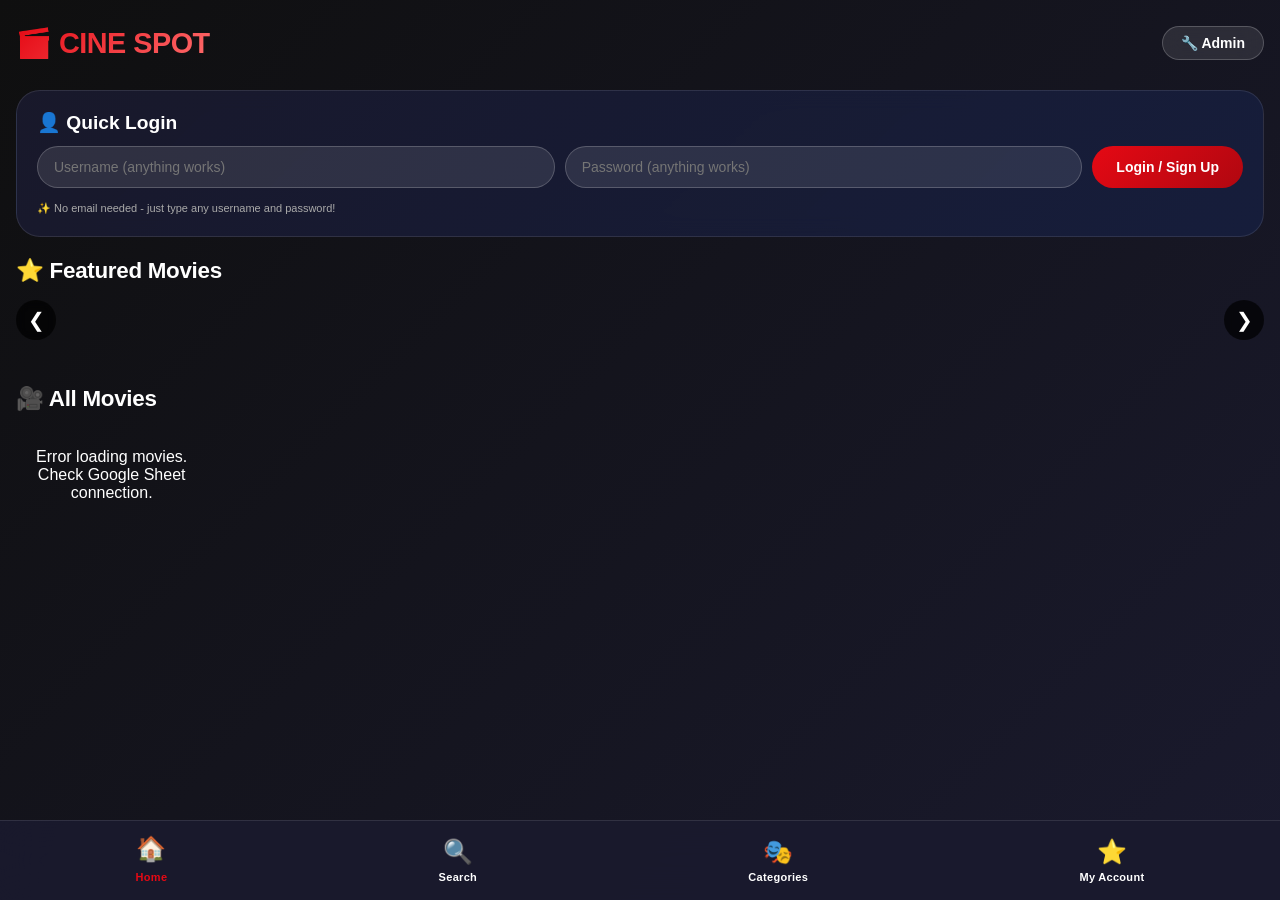
==== index.html @ a71b6ae1 "Add files via upload" ====
<!DOCTYPE html>
<html lang="en">
<head>
    <meta charset="UTF-8">
    <meta name="viewport" content="width=device-width, initial-scale=1.0, user-scalable=yes">
    <title>Movie Guide - Watch Movies Info</title>
    <link rel="stylesheet" href="style.css">
    <link rel="stylesheet" href="https://cdnjs.cloudflare.com/ajax/libs/font-awesome/6.5.1/css/all.min.css">
</head>
<body>
    <header>
        <h1>🎬 CINE SPOT</h1>
        <button id="adminPanelBtn" class="admin-btn">🔧 Admin</button>
    </header>

    <!-- User Login Section (Dummy Accounts - no email needed) -->
    <div id="userSection" class="user-section">
        <div id="loggedOutView">
            <h3>👤 Quick Login</h3>
            <div class="login-form">
                <input type="text" id="dummyUsername" placeholder="Username (anything works)" autocomplete="off">
                <input type="password" id="dummyPassword" placeholder="Password (anything works)">
                <button id="loginBtn">Login / Sign Up</button>
            </div>
            <small>✨ No email needed - just type any username and password!</small>
        </div>
        <div id="loggedInView" style="display:none">
            <p>Welcome, <span id="currentUser"></span>! <button id="logoutBtn" class="logout-btn">Logout</button></p>
        </div>
    </div>

    <!-- HOME SECTION (visible by default) -->
    <div id="homeSection">
        <!-- Featured Movies Slider -->
        <div class="slider-container">
            <h3>⭐ Featured Movies</h3>
            <div class="slider-wrapper">
                <button class="slider-btn prev-btn">❮</button>
                <div class="slider" id="slider"></div>
                <button class="slider-btn next-btn">❯</button>
            </div>
            <div class="slider-dots" id="sliderDots"></div>
        </div>

        <!-- Main Movies Grid -->
        <div class="movies-section">
            <div class="movies-header">
                <h2>🎥 All Movies</h2>
            </div>
            <div id="movieGrid" class="movie-grid"></div>
            <div id="loadingIndicator" class="loading">📽️ Loading movies...</div>
        </div>
    </div>

    <!-- SEARCH SECTION (hidden by default) -->
    <div id="searchSection" style="display:none">
        <div class="search-section">
            <div class="search-box-full">
                <input type="text" id="searchInputFull" placeholder="🔍 Search by title, genre, director, year...">
            </div>
            <div id="searchResults" class="movie-grid"></div>
        </div>
    </div>

    <!-- CATEGORIES SECTION (hidden by default) -->
    <div id="categoriesSection" style="display:none">
        <div class="category-section">
            <div class="category-header">
                <h3>🎭 Select Category</h3>
            </div>
            <div id="categoriesList" class="categories-list"></div>
            <div id="categoryMovies" class="movie-grid" style="margin-top: 20px;">
                <p style="text-align:center; grid-column:1/-1">Select a category to see movies</p>
            </div>
        </div>
    </div>

    <!-- MY ACCOUNT SECTION (hidden by default) -->
    <div id="accountSection" style="display:none">
        <div class="favorites-section">
            <h3>⭐ My Favorites</h3>
            <div id="favoritesGrid" class="favorites-grid"></div>
        </div>
    </div>

    <!-- BOTTOM NAVIGATION BAR -->
    <div class="bottom-nav">
        <div class="nav-item active" data-page="home">
            <span class="nav-icon">🏠</span>
            <span class="nav-label">Home</span>
        </div>
        <div class="nav-item" data-page="search">
            <span class="nav-icon">🔍</span>
            <span class="nav-label">Search</span>
        </div>
        <div class="nav-item" data-page="categories">
            <span class="nav-icon">🎭</span>
            <span class="nav-label">Categories</span>
        </div>
        <div class="nav-item" data-page="account">
            <span class="nav-icon">⭐</span>
            <span class="nav-label">My Account</span>
        </div>
    </div>

    <script src="config.js"></script>
    <script src="script.js"></script>
</body>
</html>
---- style.css ----
/* ============================================
   PREMIUM MOVIE APP STYLE - Complete
   ============================================ */

* {
    margin: 0;
    padding: 0;
    box-sizing: border-box;
}

body {
    font-family: -apple-system, BlinkMacSystemFont, 'Segoe UI', 'Poppins', Roboto, Helvetica, Arial, sans-serif;
    background: linear-gradient(135deg, #0f0f0f 0%, #1a1a2e 100%);
    color: #ffffff;
    padding: 16px;
    padding-bottom: 80px;
    min-height: 100vh;
}

/* ===== HEADER ===== */
header {
    display: flex;
    justify-content: space-between;
    align-items: center;
    margin-bottom: 20px;
    flex-wrap: wrap;
    gap: 10px;
    padding: 10px 0;
}

header h1 {
    font-size: 1.8rem;
    font-weight: 800;
    background: linear-gradient(135deg, #e50914, #ff6b6b);
    -webkit-background-clip: text;
    background-clip: text;
    color: transparent;
    letter-spacing: -0.5px;
}

.admin-btn, .back-btn {
    background: rgba(255, 255, 255, 0.1);
    backdrop-filter: blur(10px);
    color: white;
    padding: 8px 18px;
    border: 1px solid rgba(255, 255, 255, 0.2);
    border-radius: 30px;
    cursor: pointer;
    font-size: 14px;
    font-weight: 600;
    transition: all 0.3s ease;
}

.admin-btn:hover, .back-btn:hover {
    background: #e50914;
    border-color: #e50914;
    transform: scale(1.05);
}

.back-btn i {
    margin-right: 8px;
}

/* ===== USER LOGIN SECTION ===== */
.user-section {
    background: linear-gradient(135deg, rgba(26, 26, 46, 0.9), rgba(22, 30, 62, 0.9));
    backdrop-filter: blur(10px);
    padding: 20px;
    border-radius: 24px;
    margin-bottom: 20px;
    border: 1px solid rgba(255, 255, 255, 0.1);
}

.user-section h3 {
    font-weight: 700;
    font-size: 1.2rem;
    margin-bottom: 12px;
}

.login-form {
    display: flex;
    gap: 10px;
    flex-wrap: wrap;
    margin: 10px 0;
}

.login-form input {
    flex: 1;
    padding: 12px 16px;
    background: rgba(255, 255, 255, 0.1);
    border: 1px solid rgba(255, 255, 255, 0.2);
    color: white;
    border-radius: 30px;
    font-size: 14px;
    transition: all 0.3s;
}

.login-form input:focus {
    outline: none;
    border-color: #e50914;
    background: rgba(255, 255, 255, 0.15);
}

.login-form button, .logout-btn {
    background: linear-gradient(135deg, #e50914, #b00710);
    padding: 12px 24px;
    border: none;
    border-radius: 30px;
    color: white;
    cursor: pointer;
    font-weight: 700;
    font-size: 14px;
    transition: all 0.3s;
}

.login-form button:hover {
    transform: scale(1.02);
    box-shadow: 0 4px 15px rgba(229, 9, 20, 0.4);
}

.logout-btn {
    background: rgba(255, 255, 255, 0.2);
    font-size: 12px;
    padding: 6px 14px;
}

.logout-btn:hover {
    background: rgba(255, 255, 255, 0.3);
}

small {
    color: #aaa;
    font-size: 11px;
}

/* ===== SECTION TITLES ===== */
.slider-container h3, .movies-section h2, .favorites-section h3,
.search-section h3, .category-section h3 {
    font-weight: 800;
    font-size: 1.4rem;
    margin-bottom: 16px;
    letter-spacing: -0.3px;
}

/* ===== CATEGORIES ===== */
.category-section {
    margin-bottom: 20px;
}

.category-header {
    display: flex;
    justify-content: space-between;
    align-items: center;
    cursor: pointer;
    padding: 12px;
    background: rgba(255, 255, 255, 0.05);
    border-radius: 16px;
}

.categories-list {
    display: flex;
    flex-wrap: wrap;
    gap: 12px;
    margin-top: 12px;
    overflow-x: auto;
    padding-bottom: 10px;
}

.category-btn {
    background: rgba(255, 255, 255, 0.1);
    color: white;
    padding: 10px 20px;
    border: 1px solid rgba(255, 255, 255, 0.15);
    border-radius: 40px;
    cursor: pointer;
    transition: all 0.3s ease;
    white-space: nowrap;
    font-weight: 600;
    font-size: 13px;
}

.category-btn.active {
    background: linear-gradient(135deg, #e50914, #b00710);
    border-color: transparent;
    transform: scale(1.05);
}

.category-btn:hover {
    background: #e50914;
    transform: scale(1.02);
}

/* ===== SLIDER ===== */
.slider-container {
    margin-bottom: 30px;
}

.slider-wrapper {
    position: relative;
    display: flex;
    align-items: center;
    gap: 10px;
}

.slider {
    display: flex;
    overflow-x: auto;
    scroll-behavior: smooth;
    gap: 15px;
    padding: 10px 0;
    scrollbar-width: none;
    flex: 1;
}

.slider::-webkit-scrollbar {
    display: none;
}

.slider-btn {
    background: rgba(0, 0, 0, 0.7);
    color: white;
    border: none;
    width: 40px;
    height: 40px;
    border-radius: 50%;
    cursor: pointer;
    font-size: 20px;
    transition: all 0.3s;
    backdrop-filter: blur(5px);
}

.slider-btn:hover {
    background: #e50914;
    transform: scale(1.1);
}

.slider-card {
    min-width: 140px;
    cursor: pointer;
    transition: transform 0.3s ease, box-shadow 0.3s ease;
    border-radius: 20px;
    overflow: hidden;
    background: rgba(255, 255, 255, 0.05);
}

.slider-card:hover {
    transform: scale(1.05);
    box-shadow: 0 10px 25px rgba(0, 0, 0, 0.3);
}

.slider-card img {
    width: 100%;
    height: 200px;
    object-fit: cover;
}

.slider-card h4 {
    padding: 10px;
    font-size: 13px;
    text-align: center;
    font-weight: 700;
}

.slider-dots {
    display: flex;
    justify-content: center;
    gap: 8px;
    margin-top: 15px;
}

.dot {
    width: 8px;
    height: 8px;
    background: rgba(255, 255, 255, 0.3);
    border-radius: 50%;
    cursor: pointer;
    transition: all 0.3s;
}

.dot.active {
    background: #e50914;
    width: 24px;
    border-radius: 10px;
}

/* ===== MOVIES GRID ===== */
.movies-section {
    margin-bottom: 30px;
}

.movies-header {
    display: flex;
    justify-content: space-between;
    align-items: center;
    flex-wrap: wrap;
    gap: 10px;
    margin-bottom: 20px;
}

.movie-grid {
    display: grid;
    grid-template-columns: repeat(2, 1fr);
    gap: 16px;
}

@media (min-width: 768px) {
    .movie-grid {
        grid-template-columns: repeat(4, 1fr);
        gap: 20px;
    }
}

@media (min-width: 1200px) {
    .movie-grid {
        grid-template-columns: repeat(6, 1fr);
    }
}

.movie-card {
    background: rgba(255, 255, 255, 0.05);
    border-radius: 20px;
    overflow: hidden;
    cursor: pointer;
    transition: all 0.3s ease;
    position: relative;
    backdrop-filter: blur(5px);
}

.movie-card:hover {
    transform: translateY(-8px);
    box-shadow: 0 15px 30px rgba(229, 9, 20, 0.2);
}

.movie-card img {
    width: 100%;
    height: 240px;
    object-fit: cover;
}

.movie-card h4 {
    padding: 12px;
    font-size: 13px;
    text-align: center;
    font-weight: 700;
}

/* Add to Favourite button on homepage */
.movie-card-fav {
    display: flex;
    align-items: center;
    justify-content: center;
    gap: 6px;
    background: rgba(255, 255, 255, 0.08);
    padding: 8px 12px;
    border-radius: 12px;
    cursor: pointer;
    transition: all 0.3s;
    margin: 8px 12px 12px 12px;
    font-size: 12px;
    font-weight: 600;
}

.movie-card-fav i {
    font-size: 12px;
    color: #ffd700;
}

.movie-card-fav.active {
    background: rgba(255, 215, 0, 0.15);
    color: #ffd700;
}

.movie-card-fav:hover {
    background: rgba(255, 255, 255, 0.15);
}

/* Hide old heart button */
.movie-card .favorite-btn {
    display: none;
}

/* ===== FAVORITES SECTION ===== */
.favorites-section {
    background: linear-gradient(135deg, rgba(0, 0, 0, 0.6), rgba(30, 30, 30, 0.6));
    backdrop-filter: blur(10px);
    padding: 20px;
    border-radius: 24px;
    margin-top: 20px;
    border: 1px solid rgba(255, 255, 255, 0.1);
}

.favorites-section h3 {
    font-weight: 800;
    margin-bottom: 16px;
}

.favorites-grid {
    display: grid;
    grid-template-columns: repeat(2, 1fr);
    gap: 12px;
}

@media (min-width: 768px) {
    .favorites-grid {
        grid-template-columns: repeat(4, 1fr);
    }
}

.fav-card {
    background: rgba(255, 255, 255, 0.05);
    border-radius: 16px;
    overflow: hidden;
    cursor: pointer;
    display: flex;
    gap: 10px;
    padding: 8px;
    transition: all 0.3s;
}

.fav-card:hover {
    background: rgba(255, 255, 255, 0.1);
    transform: translateX(5px);
}

.fav-card img {
    width: 50px;
    height: 70px;
    object-fit: cover;
    border-radius: 12px;
}

.fav-card h4 {
    font-size: 12px;
    font-weight: 700;
    flex: 1;
}

/* ===== MOVIE DETAIL PAGE ===== */
.movie-detail-container {
    max-width: 500px;
    margin: 0 auto;
    padding: 0 16px;
}

.movie-detail-card {
    background: #1a1a2e;
    border-radius: 24px;
    overflow: hidden;
}

.movie-detail-card img {
    width: 100%;
    max-height: 500px;
    object-fit: cover;
    border-radius: 24px 24px 0 0;
}

.movie-info {
    padding: 24px;
    background: #1a1a2e;
}

.movie-info h2 {
    font-size: 28px;
    font-weight: 800;
    margin-bottom: 20px;
    color: #ffffff;
    letter-spacing: -0.5px;
}

/* Clean Info Grid - No Emojis */
.info-grid {
    background: rgba(255, 255, 255, 0.05);
    border-radius: 20px;
    padding: 20px;
    margin: 20px 0;
}

.info-row {
    display: flex;
    justify-content: space-between;
    align-items: center;
    padding: 12px 0;
    border-bottom: 1px solid rgba(255, 255, 255, 0.1);
}

.info-row:last-child {
    border-bottom: none;
}

.info-label {
    font-weight: 700;
    color: #aaa;
    font-size: 14px;
    letter-spacing: 0.5px;
}

.info-value {
    font-weight: 600;
    color: #ffffff;
    font-size: 14px;
    text-align: right;
}

.rating-value {
    color: #ffd700;
    font-weight: 800;
}

/* Button Container - Vertical Layout */
.movie-buttons {
    display: flex;
    flex-direction: column;
    gap: 12px;
    margin: 20px 0;
}

/* Play Now Button - White Background, Play Icon */
.play-now-btn {
    display: flex;
    align-items: center;
    justify-content: center;
    gap: 10px;
    background: #ffffff;
    color: #000000;
    text-align: center;
    padding: 16px 20px;
    text-decoration: none;
    border-radius: 14px;
    font-weight: 800;
    font-size: 16px;
    letter-spacing: 0.5px;
    transition: all 0.3s;
    border: none;
    cursor: pointer;
    width: 100%;
}

.play-now-btn i {
    font-size: 18px;
    color: #000000;
}

.play-now-btn:hover {
    transform: scale(1.02);
    background: #f0f0f0;
    box-shadow: 0 4px 15px rgba(255, 255, 255, 0.2);
}

/* Download Now Button - Orange Background, No Icon */
.download-now-btn {
    display: flex;
    align-items: center;
    justify-content: center;
    background: #ff6b35;
    color: #ffffff;
    text-align: center;
    padding: 16px 20px;
    border: none;
    border-radius: 14px;
    font-weight: 800;
    font-size: 16px;
    letter-spacing: 0.5px;
    transition: all 0.3s;
    cursor: pointer;
    width: 100%;
}

.download-now-btn:hover {
    transform: scale(1.02);
    background: #e55a2b;
    box-shadow: 0 4px 15px rgba(255, 107, 53, 0.4);
}

/* Add to Favourite Button - Star Icon */
.favourite-btn {
    display: flex;
    align-items: center;
    justify-content: center;
    gap: 10px;
    background: rgba(255, 255, 255, 0.1);
    color: #ffffff;
    text-align: center;
    padding: 14px 20px;
    border: 1px solid rgba(255, 255, 255, 0.2);
    border-radius: 14px;
    font-weight: 700;
    font-size: 15px;
    transition: all 0.3s;
    cursor: pointer;
    width: 100%;
}

.favourite-btn i {
    font-size: 18px;
    color: #ffd700;
}

.favourite-btn.active {
    background: rgba(255, 215, 0, 0.15);
    border-color: #ffd700;
}

.favourite-btn.active i {
    color: #ffd700;
}

.favourite-btn:hover {
    background: rgba(255, 255, 255, 0.2);
    transform: scale(1.01);
}

/* ===== SEARCH SECTION ===== */
.search-section {
    margin-bottom: 20px;
}

.search-box-full {
    margin-bottom: 20px;
}

.search-box-full input {
    width: 100%;
    padding: 14px 20px;
    background: rgba(255, 255, 255, 0.1);
    border: 1px solid rgba(255, 255, 255, 0.2);
    color: white;
    border-radius: 50px;
    font-size: 16px;
    font-weight: 500;
}

.search-box-full input:focus {
    outline: none;
    border-color: #e50914;
    background: rgba(255, 255, 255, 0.15);
}

/* ===== LOADING ===== */
.loading {
    text-align: center;
    padding: 50px;
    color: #aaa;
    font-weight: 600;
}

/* ===== BOTTOM NAVIGATION BAR ===== */
.bottom-nav {
    position: fixed;
    bottom: 0;
    left: 0;
    right: 0;
    background: rgba(26, 26, 46, 0.95);
    backdrop-filter: blur(20px);
    display: flex;
    justify-content: space-around;
    align-items: center;
    padding: 12px 0;
    border-top: 1px solid rgba(255, 255, 255, 0.1);
    z-index: 1000;
}

.nav-item {
    display: flex;
    flex-direction: column;
    align-items: center;
    gap: 5px;
    cursor: pointer;
    padding: 5px 20px;
    border-radius: 30px;
    transition: all 0.3s ease;
}

.nav-item:hover {
    background: rgba(255, 255, 255, 0.1);
}

.nav-item.active .nav-icon {
    color: #e50914;
    transform: translateY(-3px);
}

.nav-item.active .nav-label {
    color: #e50914;
}

.nav-icon {
    font-size: 24px;
    transition: transform 0.3s;
}

.nav-label {
    font-size: 11px;
    font-weight: 700;
    letter-spacing: 0.3px;
}

/* ===== ANIMATIONS ===== */
@keyframes fadeInUp {
    from {
        opacity: 0;
        transform: translateY(30px);
    }
    to {
        opacity: 1;
        transform: translateY(0);
    }
}

.movie-card, .slider-card, .fav-card {
    animation: fadeInUp 0.5s ease;
}
/* ===== DOWNLOAD QUALITY BUTTONS ===== */
.download-section {
    margin: 20px 0;
}

.download-title {
    font-size: 14px;
    font-weight: 700;
    color: #aaa;
    letter-spacing: 0.5px;
    margin-bottom: 12px;
    text-transform: uppercase;
}

.quality-buttons {
    display: flex;
    gap: 12px;
    flex-wrap: wrap;
}

.quality-btn {
    flex: 1;
    min-width: 80px;
    background: rgba(255, 255, 255, 0.1);
    border: 1px solid rgba(255, 255, 255, 0.2);
    color: white;
    padding: 12px 16px;
    border-radius: 12px;
    font-weight: 700;
    font-size: 14px;
    cursor: pointer;
    transition: all 0.3s;
    text-align: center;
}

.quality-btn:hover {
    background: rgba(255, 255, 255, 0.2);
    transform: scale(1.02);
}

.quality-btn[data-quality="480p"]:hover {
    background: #2196F3;
    border-color: #2196F3;
}

.quality-btn[data-quality="720p"]:hover {
    background: #4caf50;
    border-color: #4caf50;
}

.quality-btn[data-quality="1080p"]:hover {
    background: #e50914;
    border-color: #e50914;
}

/* Download section divider */
.download-divider {
    height: 1px;
    background: rgba(255, 255, 255, 0.1);
    margin: 20px 0;
}
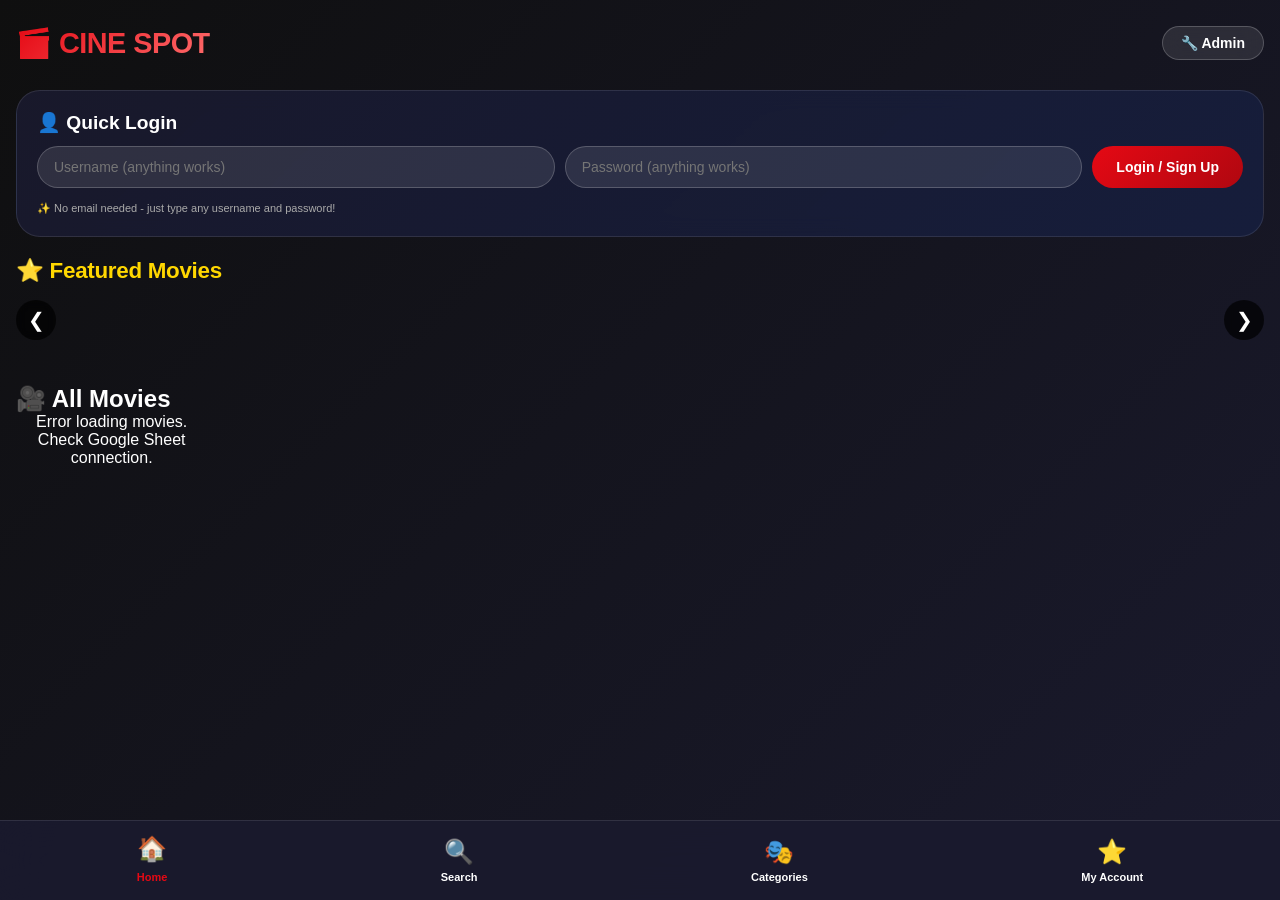
==== commit a2ed95b7: "Update(1) index.html" ====
--- a/index.html
+++ b/index.html
@@ -3,7 +3,7 @@
 <head>
     <meta charset="UTF-8">
     <meta name="viewport" content="width=device-width, initial-scale=1.0, user-scalable=yes">
-    <title>Movie Guide - Watch Movies Info</title>
+    <title>CINE SPOT - Movie Guide</title>
     <link rel="stylesheet" href="style.css">
     <link rel="stylesheet" href="https://cdnjs.cloudflare.com/ajax/libs/font-awesome/6.5.1/css/all.min.css">
 </head>
@@ -13,7 +13,7 @@
         <button id="adminPanelBtn" class="admin-btn">🔧 Admin</button>
     </header>
 
-    <!-- User Login Section (Dummy Accounts - no email needed) -->
+    <!-- User Login Section -->
     <div id="userSection" class="user-section">
         <div id="loggedOutView">
             <h3>👤 Quick Login</h3>
@@ -29,20 +29,21 @@
         </div>
     </div>
 
-    <!-- HOME SECTION (visible by default) -->
+    <!-- HOME SECTION -->
     <div id="homeSection">
-        <!-- Featured Movies Slider -->
-        <div class="slider-container">
+        
+        <!-- FEATURED MOVIES HORIZONTAL SLIDER -->
+        <div class="featured-slider-section">
             <h3>⭐ Featured Movies</h3>
             <div class="slider-wrapper">
-                <button class="slider-btn prev-btn">❮</button>
-                <div class="slider" id="slider"></div>
-                <button class="slider-btn next-btn">❯</button>
+                <button class="slider-btn prev-featured-btn">❮</button>
+                <div class="featured-slider" id="featuredSlider"></div>
+                <button class="slider-btn next-featured-btn">❯</button>
             </div>
-            <div class="slider-dots" id="sliderDots"></div>
+            <div class="slider-dots" id="featuredDots"></div>
         </div>
 
-        <!-- Main Movies Grid -->
+        <!-- All Movies Grid -->
         <div class="movies-section">
             <div class="movies-header">
                 <h2>🎥 All Movies</h2>
@@ -106,4 +107,4 @@
     <script src="config.js"></script>
     <script src="script.js"></script>
 </body>
-</html>+</html>
--- a/style.css
+++ b/style.css
@@ -1,5 +1,5 @@
 /* ============================================
-   PREMIUM MOVIE APP STYLE - Complete
+   PREMIUM MOVIE APP STYLE - DARK MODE
    ============================================ */
 
 * {
@@ -57,10 +57,6 @@
     transform: scale(1.05);
 }
 
-.back-btn i {
-    margin-right: 8px;
-}
-
 /* ===== USER LOGIN SECTION ===== */
 .user-section {
     background: linear-gradient(135deg, rgba(26, 26, 46, 0.9), rgba(22, 30, 62, 0.9));
@@ -113,190 +109,18 @@
     transition: all 0.3s;
 }
 
-.login-form button:hover {
-    transform: scale(1.02);
-    box-shadow: 0 4px 15px rgba(229, 9, 20, 0.4);
-}
-
 .logout-btn {
     background: rgba(255, 255, 255, 0.2);
     font-size: 12px;
     padding: 6px 14px;
 }
 
-.logout-btn:hover {
-    background: rgba(255, 255, 255, 0.3);
-}
-
 small {
     color: #aaa;
     font-size: 11px;
 }
 
-/* ===== SECTION TITLES ===== */
-.slider-container h3, .movies-section h2, .favorites-section h3,
-.search-section h3, .category-section h3 {
-    font-weight: 800;
-    font-size: 1.4rem;
-    margin-bottom: 16px;
-    letter-spacing: -0.3px;
-}
-
-/* ===== CATEGORIES ===== */
-.category-section {
-    margin-bottom: 20px;
-}
-
-.category-header {
-    display: flex;
-    justify-content: space-between;
-    align-items: center;
-    cursor: pointer;
-    padding: 12px;
-    background: rgba(255, 255, 255, 0.05);
-    border-radius: 16px;
-}
-
-.categories-list {
-    display: flex;
-    flex-wrap: wrap;
-    gap: 12px;
-    margin-top: 12px;
-    overflow-x: auto;
-    padding-bottom: 10px;
-}
-
-.category-btn {
-    background: rgba(255, 255, 255, 0.1);
-    color: white;
-    padding: 10px 20px;
-    border: 1px solid rgba(255, 255, 255, 0.15);
-    border-radius: 40px;
-    cursor: pointer;
-    transition: all 0.3s ease;
-    white-space: nowrap;
-    font-weight: 600;
-    font-size: 13px;
-}
-
-.category-btn.active {
-    background: linear-gradient(135deg, #e50914, #b00710);
-    border-color: transparent;
-    transform: scale(1.05);
-}
-
-.category-btn:hover {
-    background: #e50914;
-    transform: scale(1.02);
-}
-
-/* ===== SLIDER ===== */
-.slider-container {
-    margin-bottom: 30px;
-}
-
-.slider-wrapper {
-    position: relative;
-    display: flex;
-    align-items: center;
-    gap: 10px;
-}
-
-.slider {
-    display: flex;
-    overflow-x: auto;
-    scroll-behavior: smooth;
-    gap: 15px;
-    padding: 10px 0;
-    scrollbar-width: none;
-    flex: 1;
-}
-
-.slider::-webkit-scrollbar {
-    display: none;
-}
-
-.slider-btn {
-    background: rgba(0, 0, 0, 0.7);
-    color: white;
-    border: none;
-    width: 40px;
-    height: 40px;
-    border-radius: 50%;
-    cursor: pointer;
-    font-size: 20px;
-    transition: all 0.3s;
-    backdrop-filter: blur(5px);
-}
-
-.slider-btn:hover {
-    background: #e50914;
-    transform: scale(1.1);
-}
-
-.slider-card {
-    min-width: 140px;
-    cursor: pointer;
-    transition: transform 0.3s ease, box-shadow 0.3s ease;
-    border-radius: 20px;
-    overflow: hidden;
-    background: rgba(255, 255, 255, 0.05);
-}
-
-.slider-card:hover {
-    transform: scale(1.05);
-    box-shadow: 0 10px 25px rgba(0, 0, 0, 0.3);
-}
-
-.slider-card img {
-    width: 100%;
-    height: 200px;
-    object-fit: cover;
-}
-
-.slider-card h4 {
-    padding: 10px;
-    font-size: 13px;
-    text-align: center;
-    font-weight: 700;
-}
-
-.slider-dots {
-    display: flex;
-    justify-content: center;
-    gap: 8px;
-    margin-top: 15px;
-}
-
-.dot {
-    width: 8px;
-    height: 8px;
-    background: rgba(255, 255, 255, 0.3);
-    border-radius: 50%;
-    cursor: pointer;
-    transition: all 0.3s;
-}
-
-.dot.active {
-    background: #e50914;
-    width: 24px;
-    border-radius: 10px;
-}
-
-/* ===== MOVIES GRID ===== */
-.movies-section {
-    margin-bottom: 30px;
-}
-
-.movies-header {
-    display: flex;
-    justify-content: space-between;
-    align-items: center;
-    flex-wrap: wrap;
-    gap: 10px;
-    margin-bottom: 20px;
-}
-
+/* ===== MOVIES GRID (Fixed Size) ===== */
 .movie-grid {
     display: grid;
     grid-template-columns: repeat(2, 1fr);
@@ -333,7 +157,7 @@
 
 .movie-card img {
     width: 100%;
-    height: 240px;
+    height: 220px;
     object-fit: cover;
 }
 
@@ -368,15 +192,6 @@
 .movie-card-fav.active {
     background: rgba(255, 215, 0, 0.15);
     color: #ffd700;
-}
-
-.movie-card-fav:hover {
-    background: rgba(255, 255, 255, 0.15);
-}
-
-/* Hide old heart button */
-.movie-card .favorite-btn {
-    display: none;
 }
 
 /* ===== FAVORITES SECTION ===== */
@@ -389,11 +204,6 @@
     border: 1px solid rgba(255, 255, 255, 0.1);
 }
 
-.favorites-section h3 {
-    font-weight: 800;
-    margin-bottom: 16px;
-}
-
 .favorites-grid {
     display: grid;
     grid-template-columns: repeat(2, 1fr);
@@ -415,11 +225,6 @@
     gap: 10px;
     padding: 8px;
     transition: all 0.3s;
-}
-
-.fav-card:hover {
-    background: rgba(255, 255, 255, 0.1);
-    transform: translateX(5px);
 }
 
 .fav-card img {
@@ -435,6 +240,107 @@
     flex: 1;
 }
 
+/* ===== FEATURED HORIZONTAL SLIDER ===== */
+.featured-slider-section {
+    margin-bottom: 30px;
+}
+
+.featured-slider-section h3 {
+    font-weight: 800;
+    font-size: 1.4rem;
+    margin-bottom: 16px;
+    letter-spacing: -0.3px;
+    color: #ffd700;
+}
+
+.slider-wrapper {
+    position: relative;
+    display: flex;
+    align-items: center;
+    gap: 10px;
+}
+
+.featured-slider {
+    display: flex;
+    overflow-x: auto;
+    scroll-behavior: smooth;
+    gap: 15px;
+    padding: 10px 0;
+    scrollbar-width: none;
+    flex: 1;
+}
+
+.featured-slider::-webkit-scrollbar {
+    display: none;
+}
+
+.slider-btn {
+    background: rgba(0, 0, 0, 0.7);
+    color: white;
+    border: none;
+    width: 40px;
+    height: 40px;
+    border-radius: 50%;
+    cursor: pointer;
+    font-size: 20px;
+    transition: all 0.3s;
+    backdrop-filter: blur(5px);
+}
+
+.slider-btn:hover {
+    background: #e50914;
+    transform: scale(1.1);
+}
+
+.featured-slider .slider-card {
+    min-width: 140px;
+    cursor: pointer;
+    transition: transform 0.3s ease, box-shadow 0.3s ease;
+    border-radius: 20px;
+    overflow: hidden;
+    background: rgba(255, 255, 255, 0.05);
+}
+
+.featured-slider .slider-card:hover {
+    transform: scale(1.05);
+    box-shadow: 0 10px 25px rgba(0, 0, 0, 0.3);
+}
+
+.featured-slider .slider-card img {
+    width: 100%;
+    height: 200px;
+    object-fit: cover;
+}
+
+.featured-slider .slider-card h4 {
+    padding: 10px;
+    font-size: 13px;
+    text-align: center;
+    font-weight: 700;
+}
+
+.slider-dots {
+    display: flex;
+    justify-content: center;
+    gap: 8px;
+    margin-top: 15px;
+}
+
+.dot {
+    width: 8px;
+    height: 8px;
+    background: rgba(255, 255, 255, 0.3);
+    border-radius: 50%;
+    cursor: pointer;
+    transition: all 0.3s;
+}
+
+.dot.active {
+    background: #e50914;
+    width: 24px;
+    border-radius: 10px;
+}
+
 /* ===== MOVIE DETAIL PAGE ===== */
 .movie-detail-container {
     max-width: 500px;
@@ -450,9 +356,8 @@
 
 .movie-detail-card img {
     width: 100%;
-    max-height: 500px;
+    max-height: 450px;
     object-fit: cover;
-    border-radius: 24px 24px 0 0;
 }
 
 .movie-info {
@@ -465,10 +370,8 @@
     font-weight: 800;
     margin-bottom: 20px;
     color: #ffffff;
-    letter-spacing: -0.5px;
-}
-
-/* Clean Info Grid - No Emojis */
+}
+
 .info-grid {
     background: rgba(255, 255, 255, 0.05);
     border-radius: 20px;
@@ -492,7 +395,6 @@
     font-weight: 700;
     color: #aaa;
     font-size: 14px;
-    letter-spacing: 0.5px;
 }
 
 .info-value {
@@ -515,7 +417,6 @@
     margin: 20px 0;
 }
 
-/* Play Now Button - White Background, Play Icon */
 .play-now-btn {
     display: flex;
     align-items: center;
@@ -524,127 +425,45 @@
     background: #ffffff;
     color: #000000;
     text-align: center;
-    padding: 16px 20px;
+    padding: 14px 20px;
     text-decoration: none;
     border-radius: 14px;
     font-weight: 800;
     font-size: 16px;
-    letter-spacing: 0.5px;
-    transition: all 0.3s;
-    border: none;
-    cursor: pointer;
+    transition: all 0.3s;
     width: 100%;
 }
 
-.play-now-btn i {
-    font-size: 18px;
-    color: #000000;
-}
-
-.play-now-btn:hover {
-    transform: scale(1.02);
-    background: #f0f0f0;
-    box-shadow: 0 4px 15px rgba(255, 255, 255, 0.2);
-}
-
-/* Download Now Button - Orange Background, No Icon */
-.download-now-btn {
-    display: flex;
-    align-items: center;
-    justify-content: center;
-    background: #ff6b35;
-    color: #ffffff;
-    text-align: center;
-    padding: 16px 20px;
-    border: none;
-    border-radius: 14px;
-    font-weight: 800;
-    font-size: 16px;
-    letter-spacing: 0.5px;
-    transition: all 0.3s;
-    cursor: pointer;
-    width: 100%;
-}
-
-.download-now-btn:hover {
-    transform: scale(1.02);
-    background: #e55a2b;
-    box-shadow: 0 4px 15px rgba(255, 107, 53, 0.4);
-}
-
-/* Add to Favourite Button - Star Icon */
-.favourite-btn {
-    display: flex;
-    align-items: center;
-    justify-content: center;
-    gap: 10px;
-    background: rgba(255, 255, 255, 0.1);
-    color: #ffffff;
-    text-align: center;
-    padding: 14px 20px;
-    border: 1px solid rgba(255, 255, 255, 0.2);
-    border-radius: 14px;
-    font-weight: 700;
-    font-size: 15px;
-    transition: all 0.3s;
-    cursor: pointer;
-    width: 100%;
-}
-
-.favourite-btn i {
-    font-size: 18px;
-    color: #ffd700;
-}
-
-.favourite-btn.active {
-    background: rgba(255, 215, 0, 0.15);
-    border-color: #ffd700;
-}
-
-.favourite-btn.active i {
-    color: #ffd700;
-}
-
-.favourite-btn:hover {
-    background: rgba(255, 255, 255, 0.2);
-    transform: scale(1.01);
-}
-
-/* ===== SEARCH SECTION ===== */
-.search-section {
-    margin-bottom: 20px;
-}
-
-.search-box-full {
-    margin-bottom: 20px;
-}
-
-.search-box-full input {
-    width: 100%;
-    padding: 14px 20px;
+.download-section {
+    margin: 20px 0;
+}
+
+.download-title {
+    font-size: 14px;
+    font-weight: 700;
+    color: #aaa;
+    margin-bottom: 12px;
+}
+
+.quality-buttons {
+    display: flex;
+    gap: 12px;
+    flex-wrap: wrap;
+}
+
+.quality-btn {
+    flex: 1;
     background: rgba(255, 255, 255, 0.1);
     border: 1px solid rgba(255, 255, 255, 0.2);
     color: white;
-    border-radius: 50px;
-    font-size: 16px;
-    font-weight: 500;
-}
-
-.search-box-full input:focus {
-    outline: none;
-    border-color: #e50914;
-    background: rgba(255, 255, 255, 0.15);
-}
-
-/* ===== LOADING ===== */
-.loading {
+    padding: 12px;
+    border-radius: 12px;
+    font-weight: 700;
+    cursor: pointer;
     text-align: center;
-    padding: 50px;
-    color: #aaa;
-    font-weight: 600;
-}
-
-/* ===== BOTTOM NAVIGATION BAR ===== */
+}
+
+/* ===== BOTTOM NAVIGATION ===== */
 .bottom-nav {
     position: fixed;
     bottom: 0;
@@ -671,10 +490,6 @@
     transition: all 0.3s ease;
 }
 
-.nav-item:hover {
-    background: rgba(255, 255, 255, 0.1);
-}
-
 .nav-item.active .nav-icon {
     color: #e50914;
     transform: translateY(-3px);
@@ -692,7 +507,60 @@
 .nav-label {
     font-size: 11px;
     font-weight: 700;
-    letter-spacing: 0.3px;
+}
+
+/* ===== SEARCH SECTION ===== */
+.search-section {
+    margin-bottom: 20px;
+}
+
+.search-box-full input {
+    width: 100%;
+    padding: 14px 20px;
+    background: rgba(255, 255, 255, 0.1);
+    border: 1px solid rgba(255, 255, 255, 0.2);
+    color: white;
+    border-radius: 50px;
+    font-size: 16px;
+}
+
+/* ===== LOADING ===== */
+.loading {
+    text-align: center;
+    padding: 40px;
+    color: #aaa;
+}
+
+/* ===== CATEGORIES ===== */
+.category-section {
+    margin-bottom: 20px;
+}
+
+.category-header {
+    padding: 12px;
+    background: rgba(255, 255, 255, 0.05);
+    border-radius: 16px;
+}
+
+.categories-list {
+    display: flex;
+    flex-wrap: wrap;
+    gap: 12px;
+    margin-top: 12px;
+}
+
+.category-btn {
+    background: rgba(255, 255, 255, 0.1);
+    color: white;
+    padding: 8px 18px;
+    border: 1px solid rgba(255, 255, 255, 0.15);
+    border-radius: 40px;
+    cursor: pointer;
+    font-weight: 600;
+}
+
+.category-btn.active {
+    background: linear-gradient(135deg, #e50914, #b00710);
 }
 
 /* ===== ANIMATIONS ===== */
@@ -709,65 +577,4 @@
 
 .movie-card, .slider-card, .fav-card {
     animation: fadeInUp 0.5s ease;
-}
-/* ===== DOWNLOAD QUALITY BUTTONS ===== */
-.download-section {
-    margin: 20px 0;
-}
-
-.download-title {
-    font-size: 14px;
-    font-weight: 700;
-    color: #aaa;
-    letter-spacing: 0.5px;
-    margin-bottom: 12px;
-    text-transform: uppercase;
-}
-
-.quality-buttons {
-    display: flex;
-    gap: 12px;
-    flex-wrap: wrap;
-}
-
-.quality-btn {
-    flex: 1;
-    min-width: 80px;
-    background: rgba(255, 255, 255, 0.1);
-    border: 1px solid rgba(255, 255, 255, 0.2);
-    color: white;
-    padding: 12px 16px;
-    border-radius: 12px;
-    font-weight: 700;
-    font-size: 14px;
-    cursor: pointer;
-    transition: all 0.3s;
-    text-align: center;
-}
-
-.quality-btn:hover {
-    background: rgba(255, 255, 255, 0.2);
-    transform: scale(1.02);
-}
-
-.quality-btn[data-quality="480p"]:hover {
-    background: #2196F3;
-    border-color: #2196F3;
-}
-
-.quality-btn[data-quality="720p"]:hover {
-    background: #4caf50;
-    border-color: #4caf50;
-}
-
-.quality-btn[data-quality="1080p"]:hover {
-    background: #e50914;
-    border-color: #e50914;
-}
-
-/* Download section divider */
-.download-divider {
-    height: 1px;
-    background: rgba(255, 255, 255, 0.1);
-    margin: 20px 0;
-}+   }
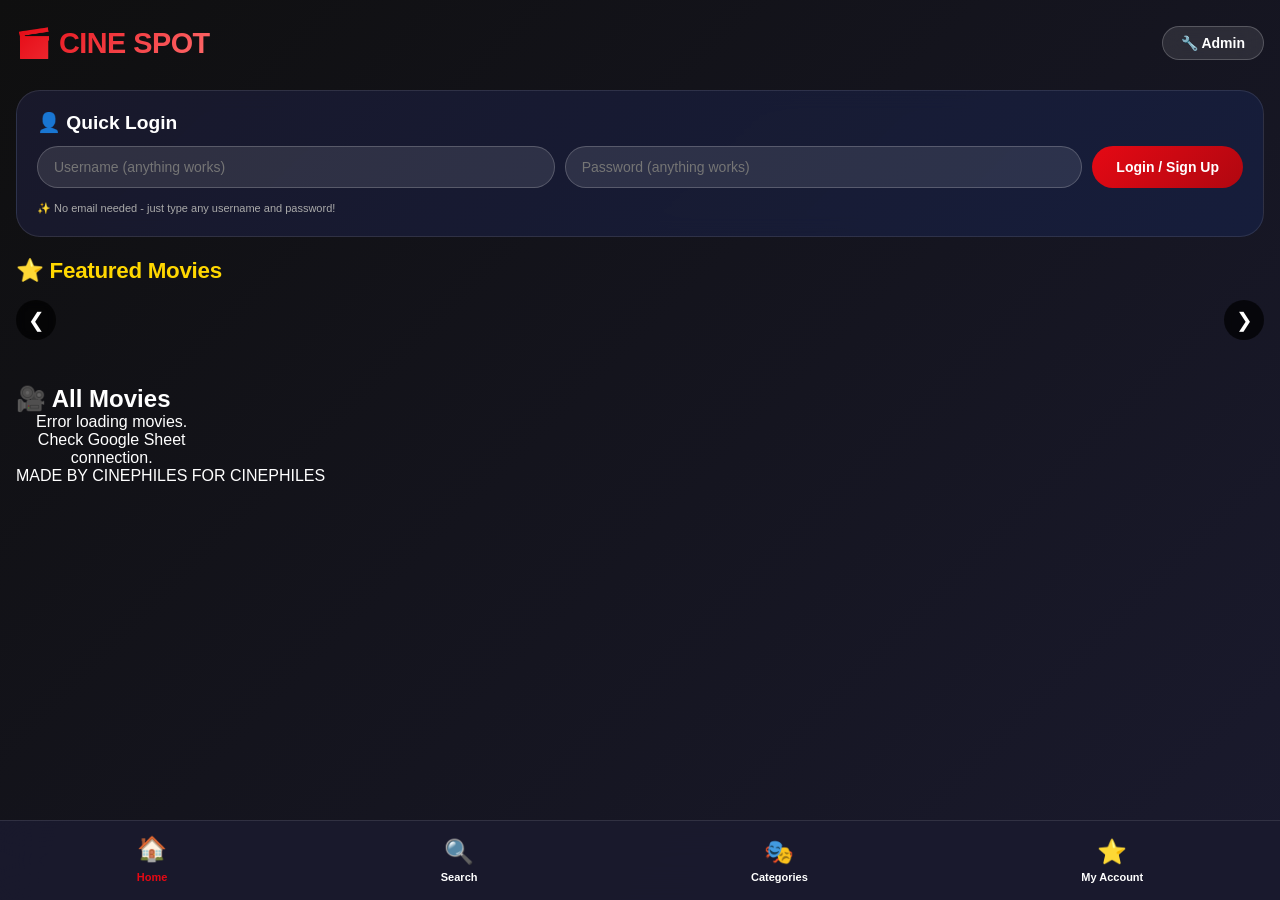
==== commit 15d24661: "Update index.html" ====
--- a/index.html
+++ b/index.html
@@ -84,6 +84,11 @@
         </div>
     </div>
 
+    <!-- FOOTER -->
+    <div class="footer">
+        <p>MADE BY CINEPHILES FOR CINEPHILES</p>
+    </div>
+
     <!-- BOTTOM NAVIGATION BAR -->
     <div class="bottom-nav">
         <div class="nav-item active" data-page="home">
--- a/style.css
+++ b/style.css
@@ -578,3 +578,34 @@
 .movie-card, .slider-card, .fav-card {
     animation: fadeInUp 0.5s ease;
    }
+/* ===== TELEGRAM JOIN BUTTON ===== */
+.telegram-btn-container {
+    margin: 15px 0;
+}
+
+.telegram-join-btn {
+    display: flex;
+    align-items: center;
+    justify-content: center;
+    gap: 10px;
+    background: #0088cc;
+    color: white;
+    text-align: center;
+    padding: 14px 20px;
+    border: none;
+    border-radius: 14px;
+    font-weight: 800;
+    font-size: 16px;
+    transition: all 0.3s;
+    width: 100%;
+    cursor: pointer;
+}
+
+.telegram-join-btn i {
+    font-size: 18px;
+}
+
+.telegram-join-btn:hover {
+    background: #006699;
+    transform: scale(1.02);
+}
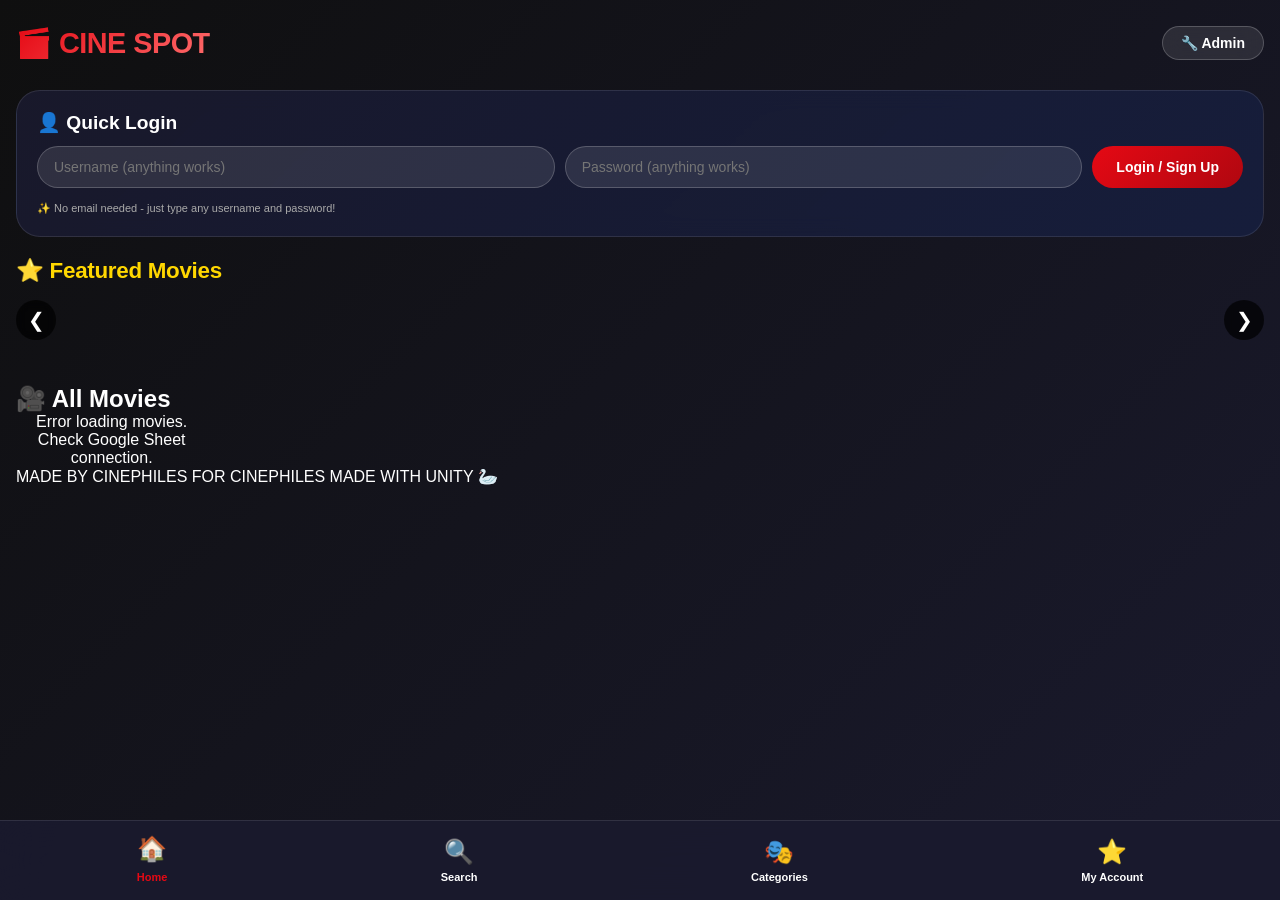
==== commit cc67eda2: "Update index.html" ====
--- a/index.html
+++ b/index.html
@@ -86,7 +86,8 @@
 
     <!-- FOOTER -->
     <div class="footer">
-        <p>MADE BY CINEPHILES FOR CINEPHILES</p>
+        <p>MADE BY CINEPHILES FOR CINEPHILES
+        MADE WITH UNITY 🦢</p>
     </div>
 
     <!-- BOTTOM NAVIGATION BAR -->
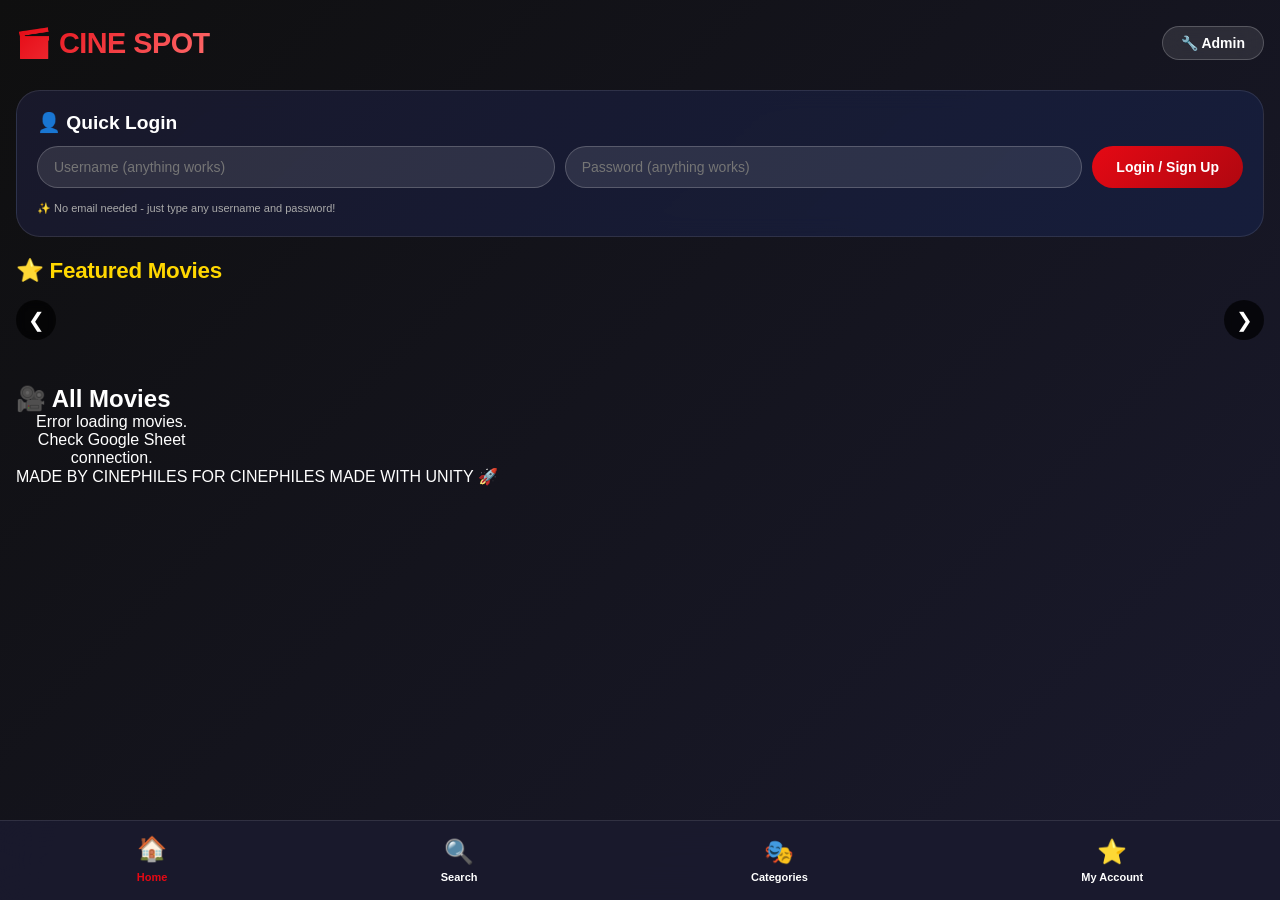
==== commit 81197ccf: "Update index.html" ====
--- a/index.html
+++ b/index.html
@@ -87,7 +87,7 @@
     <!-- FOOTER -->
     <div class="footer">
         <p>MADE BY CINEPHILES FOR CINEPHILES
-        MADE WITH UNITY 🦢</p>
+        MADE WITH UNITY 🚀</p>
     </div>
 
     <!-- BOTTOM NAVIGATION BAR -->
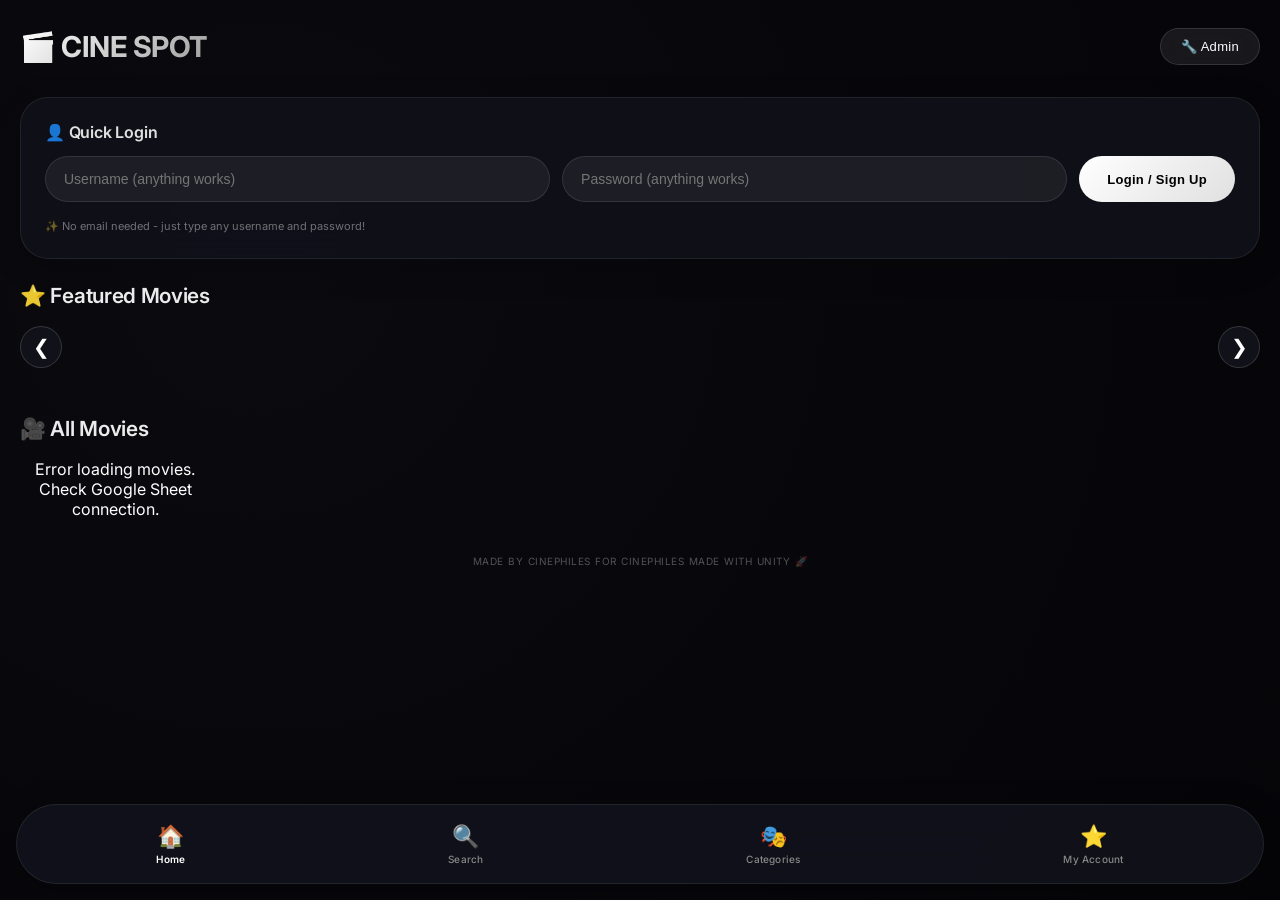
==== commit d96fc5d4: "Update index.html" ====
--- a/index.html
+++ b/index.html
@@ -6,6 +6,7 @@
     <title>CINE SPOT - Movie Guide</title>
     <link rel="stylesheet" href="style.css">
     <link rel="stylesheet" href="https://cdnjs.cloudflare.com/ajax/libs/font-awesome/6.5.1/css/all.min.css">
+    <link href="https://fonts.googleapis.com/css2?family=Inter:opsz,wght@14..32,300;14..32,400;14..32,500;14..32,600;14..32,700;14..32,800&display=swap" rel="stylesheet">
 </head>
 <body>
     <header>
@@ -112,5 +113,6 @@
 
     <script src="config.js"></script>
     <script src="script.js"></script>
+    
 </body>
 </html>
--- a/style.css
+++ b/style.css
@@ -1,5 +1,5 @@
 /* ============================================
-   PREMIUM MOVIE APP STYLE - DARK MODE
+   PREMIUM MOVIE APP - ULTRA MODERN DESIGN
    ============================================ */
 
 * {
@@ -9,118 +9,285 @@
 }
 
 body {
-    font-family: -apple-system, BlinkMacSystemFont, 'Segoe UI', 'Poppins', Roboto, Helvetica, Arial, sans-serif;
-    background: linear-gradient(135deg, #0f0f0f 0%, #1a1a2e 100%);
+    font-family: 'Inter', -apple-system, BlinkMacSystemFont, 'Segoe UI', Roboto, Helvetica, Arial, sans-serif;
+    background: radial-gradient(circle at 20% 30%, #0a0a0f, #050508);
     color: #ffffff;
-    padding: 16px;
-    padding-bottom: 80px;
+    padding: 20px;
+    padding-bottom: 85px;
     min-height: 100vh;
 }
 
-/* ===== HEADER ===== */
+/* ===== PREMIUM HEADER ===== */
 header {
     display: flex;
     justify-content: space-between;
     align-items: center;
-    margin-bottom: 20px;
+    margin-bottom: 24px;
     flex-wrap: wrap;
-    gap: 10px;
-    padding: 10px 0;
+    gap: 12px;
+    padding: 8px 0;
 }
 
 header h1 {
     font-size: 1.8rem;
-    font-weight: 800;
-    background: linear-gradient(135deg, #e50914, #ff6b6b);
+    font-weight: 700;
+    background: linear-gradient(135deg, #ffffff 0%, #a0a0a0 100%);
     -webkit-background-clip: text;
     background-clip: text;
     color: transparent;
     letter-spacing: -0.5px;
+    font-family: 'Inter', sans-serif;
 }
 
 .admin-btn, .back-btn {
+    background: rgba(255, 255, 255, 0.08);
+    backdrop-filter: blur(12px);
+    color: white;
+    padding: 10px 20px;
+    border: 1px solid rgba(255, 255, 255, 0.12);
+    border-radius: 40px;
+    cursor: pointer;
+    font-size: 13px;
+    font-weight: 500;
+    transition: all 0.3s ease;
+    letter-spacing: 0.3px;
+}
+
+.admin-btn:hover, .back-btn:hover {
+    background: rgba(255, 255, 255, 0.15);
+    border-color: rgba(255, 255, 255, 0.25);
+    transform: translateY(-2px);
+}
+
+/* ===== PREMIUM LOGIN SECTION ===== */
+.user-section {
+    background: rgba(18, 18, 28, 0.8);
+    backdrop-filter: blur(20px);
+    padding: 24px;
+    border-radius: 28px;
+    margin-bottom: 24px;
+    border: 1px solid rgba(255, 255, 255, 0.08);
+    box-shadow: 0 8px 32px rgba(0, 0, 0, 0.2);
+}
+
+.user-section h3 {
+    font-weight: 600;
+    font-size: 1rem;
+    margin-bottom: 14px;
+    color: #e0e0e0;
+    letter-spacing: -0.2px;
+}
+
+.login-form {
+    display: flex;
+    gap: 12px;
+    flex-wrap: wrap;
+    margin: 12px 0;
+}
+
+.login-form input {
+    flex: 1;
+    padding: 14px 18px;
+    background: rgba(255, 255, 255, 0.06);
+    border: 1px solid rgba(255, 255, 255, 0.1);
+    color: white;
+    border-radius: 44px;
+    font-size: 14px;
+    font-weight: 400;
+    transition: all 0.3s;
+}
+
+.login-form input:focus {
+    outline: none;
+    border-color: rgba(255, 255, 255, 0.3);
     background: rgba(255, 255, 255, 0.1);
-    backdrop-filter: blur(10px);
+}
+
+.login-form button, .logout-btn {
+    background: linear-gradient(135deg, #ffffff 0%, #e0e0e0 100%);
+    padding: 14px 28px;
+    border: none;
+    border-radius: 44px;
+    color: #000000;
+    cursor: pointer;
+    font-weight: 600;
+    font-size: 13px;
+    transition: all 0.3s;
+    letter-spacing: 0.3px;
+}
+
+.login-form button:hover {
+    transform: translateY(-2px);
+    box-shadow: 0 6px 20px rgba(255, 255, 255, 0.15);
+}
+
+.logout-btn {
+    background: rgba(255, 255, 255, 0.1);
     color: white;
     padding: 8px 18px;
-    border: 1px solid rgba(255, 255, 255, 0.2);
-    border-radius: 30px;
-    cursor: pointer;
-    font-size: 14px;
-    font-weight: 600;
-    transition: all 0.3s ease;
-}
-
-.admin-btn:hover, .back-btn:hover {
-    background: #e50914;
-    border-color: #e50914;
+    font-size: 12px;
+}
+
+small {
+    color: rgba(255, 255, 255, 0.4);
+    font-size: 11px;
+}
+
+/* ===== SECTION TITLES ===== */
+.featured-slider-section h3, .movies-section h2, .favorites-section h3 {
+    font-weight: 600;
+    font-size: 1.3rem;
+    margin-bottom: 18px;
+    letter-spacing: -0.3px;
+    color: #ffffff;
+    opacity: 0.92;
+}
+
+/* ===== PREMIUM CATEGORIES ===== */
+.category-section {
+    margin-bottom: 24px;
+}
+
+.category-header {
+    display: flex;
+    justify-content: space-between;
+    align-items: center;
+    cursor: pointer;
+    padding: 12px 16px;
+    background: rgba(255, 255, 255, 0.04);
+    border-radius: 20px;
+    border: 1px solid rgba(255, 255, 255, 0.06);
+}
+
+.categories-list {
+    display: flex;
+    flex-wrap: wrap;
+    gap: 12px;
+    margin-top: 14px;
+    overflow-x: auto;
+    padding-bottom: 8px;
+}
+
+.category-btn {
+    background: rgba(255, 255, 255, 0.05);
+    color: #e0e0e0;
+    padding: 10px 22px;
+    border: 1px solid rgba(255, 255, 255, 0.1);
+    border-radius: 40px;
+    cursor: pointer;
+    transition: all 0.25s ease;
+    white-space: nowrap;
+    font-weight: 500;
+    font-size: 13px;
+    letter-spacing: 0.2px;
+}
+
+.category-btn.active {
+    background: linear-gradient(135deg, #ffffff 0%, #d0d0d0 100%);
+    color: #000000;
+    border-color: transparent;
+}
+
+.category-btn:hover {
+    background: rgba(255, 255, 255, 0.12);
+    transform: translateY(-2px);
+}
+
+/* ===== PREMIUM SLIDER ===== */
+.featured-slider-section {
+    margin-bottom: 36px;
+}
+
+.slider-wrapper {
+    position: relative;
+    display: flex;
+    align-items: center;
+    gap: 12px;
+}
+
+.featured-slider {
+    display: flex;
+    overflow-x: auto;
+    scroll-behavior: smooth;
+    gap: 16px;
+    padding: 8px 0 16px 0;
+    scrollbar-width: none;
+    flex: 1;
+}
+
+.featured-slider::-webkit-scrollbar {
+    display: none;
+}
+
+.slider-btn {
+    background: rgba(20, 20, 30, 0.8);
+    backdrop-filter: blur(8px);
+    color: white;
+    border: 1px solid rgba(255, 255, 255, 0.15);
+    width: 42px;
+    height: 42px;
+    border-radius: 50%;
+    cursor: pointer;
+    font-size: 20px;
+    transition: all 0.25s;
+}
+
+.slider-btn:hover {
+    background: rgba(255, 255, 255, 0.15);
     transform: scale(1.05);
 }
 
-/* ===== USER LOGIN SECTION ===== */
-.user-section {
-    background: linear-gradient(135deg, rgba(26, 26, 46, 0.9), rgba(22, 30, 62, 0.9));
-    backdrop-filter: blur(10px);
-    padding: 20px;
-    border-radius: 24px;
-    margin-bottom: 20px;
-    border: 1px solid rgba(255, 255, 255, 0.1);
-}
-
-.user-section h3 {
-    font-weight: 700;
-    font-size: 1.2rem;
-    margin-bottom: 12px;
-}
-
-.login-form {
-    display: flex;
-    gap: 10px;
-    flex-wrap: wrap;
-    margin: 10px 0;
-}
-
-.login-form input {
-    flex: 1;
-    padding: 12px 16px;
-    background: rgba(255, 255, 255, 0.1);
-    border: 1px solid rgba(255, 255, 255, 0.2);
-    color: white;
-    border-radius: 30px;
-    font-size: 14px;
-    transition: all 0.3s;
-}
-
-.login-form input:focus {
-    outline: none;
-    border-color: #e50914;
-    background: rgba(255, 255, 255, 0.15);
-}
-
-.login-form button, .logout-btn {
-    background: linear-gradient(135deg, #e50914, #b00710);
-    padding: 12px 24px;
-    border: none;
-    border-radius: 30px;
-    color: white;
-    cursor: pointer;
-    font-weight: 700;
-    font-size: 14px;
-    transition: all 0.3s;
-}
-
-.logout-btn {
-    background: rgba(255, 255, 255, 0.2);
-    font-size: 12px;
-    padding: 6px 14px;
-}
-
-small {
-    color: #aaa;
-    font-size: 11px;
-}
-
-/* ===== MOVIES GRID (Fixed Size) ===== */
+.slider-card {
+    min-width: 140px;
+    cursor: pointer;
+    transition: all 0.3s cubic-bezier(0.2, 0.9, 0.4, 1.1);
+    border-radius: 18px;
+    overflow: hidden;
+    background: rgba(30, 30, 40, 0.5);
+    backdrop-filter: blur(4px);
+}
+
+.slider-card:hover {
+    transform: translateY(-6px);
+    box-shadow: 0 20px 35px -12px rgba(0, 0, 0, 0.5);
+}
+
+.slider-card img {
+    width: 100%;
+    height: 200px;
+    object-fit: cover;
+}
+
+.slider-card h4 {
+    padding: 12px;
+    font-size: 13px;
+    text-align: center;
+    font-weight: 500;
+    letter-spacing: -0.2px;
+}
+
+.slider-dots {
+    display: flex;
+    justify-content: center;
+    gap: 8px;
+    margin-top: 12px;
+}
+
+.dot {
+    width: 6px;
+    height: 6px;
+    background: rgba(255, 255, 255, 0.3);
+    border-radius: 4px;
+    cursor: pointer;
+    transition: all 0.25s;
+}
+
+.dot.active {
+    background: #ffffff;
+    width: 24px;
+}
+
+/* ===== PREMIUM MOVIE GRID ===== */
 .movie-grid {
     display: grid;
     grid-template-columns: repeat(2, 1fr);
@@ -141,31 +308,39 @@
 }
 
 .movie-card {
-    background: rgba(255, 255, 255, 0.05);
+    background: rgba(20, 20, 28, 0.7);
+    backdrop-filter: blur(8px);
     border-radius: 20px;
     overflow: hidden;
     cursor: pointer;
-    transition: all 0.3s ease;
+    transition: all 0.35s cubic-bezier(0.2, 0.9, 0.4, 1.1);
     position: relative;
-    backdrop-filter: blur(5px);
+    border: 1px solid rgba(255, 255, 255, 0.06);
 }
 
 .movie-card:hover {
-    transform: translateY(-8px);
-    box-shadow: 0 15px 30px rgba(229, 9, 20, 0.2);
+    transform: translateY(-6px);
+    box-shadow: 0 20px 35px -12px rgba(0, 0, 0, 0.6);
+    border-color: rgba(255, 255, 255, 0.12);
 }
 
 .movie-card img {
     width: 100%;
-    height: 220px;
+    height: 230px;
     object-fit: cover;
+    transition: transform 0.4s;
+}
+
+.movie-card:hover img {
+    transform: scale(1.02);
 }
 
 .movie-card h4 {
-    padding: 12px;
+    padding: 14px 10px 8px 10px;
     font-size: 13px;
     text-align: center;
-    font-weight: 700;
+    font-weight: 500;
+    letter-spacing: -0.2px;
 }
 
 /* Add to Favourite button on homepage */
@@ -173,35 +348,36 @@
     display: flex;
     align-items: center;
     justify-content: center;
-    gap: 6px;
-    background: rgba(255, 255, 255, 0.08);
+    gap: 8px;
+    background: rgba(255, 255, 255, 0.05);
     padding: 8px 12px;
-    border-radius: 12px;
-    cursor: pointer;
-    transition: all 0.3s;
+    border-radius: 40px;
+    cursor: pointer;
+    transition: all 0.25s;
     margin: 8px 12px 12px 12px;
-    font-size: 12px;
-    font-weight: 600;
+    font-size: 11px;
+    font-weight: 500;
+    border: 1px solid rgba(255, 255, 255, 0.08);
 }
 
 .movie-card-fav i {
-    font-size: 12px;
-    color: #ffd700;
+    font-size: 11px;
+    color: #ffd966;
 }
 
 .movie-card-fav.active {
-    background: rgba(255, 215, 0, 0.15);
-    color: #ffd700;
-}
-
-/* ===== FAVORITES SECTION ===== */
+    background: rgba(255, 215, 0, 0.12);
+    border-color: rgba(255, 215, 0, 0.3);
+}
+
+/* ===== PREMIUM FAVORITES SECTION ===== */
 .favorites-section {
-    background: linear-gradient(135deg, rgba(0, 0, 0, 0.6), rgba(30, 30, 30, 0.6));
-    backdrop-filter: blur(10px);
+    background: rgba(18, 18, 28, 0.7);
+    backdrop-filter: blur(20px);
     padding: 20px;
-    border-radius: 24px;
-    margin-top: 20px;
-    border: 1px solid rgba(255, 255, 255, 0.1);
+    border-radius: 28px;
+    margin-top: 24px;
+    border: 1px solid rgba(255, 255, 255, 0.06);
 }
 
 .favorites-grid {
@@ -217,14 +393,20 @@
 }
 
 .fav-card {
-    background: rgba(255, 255, 255, 0.05);
-    border-radius: 16px;
+    background: rgba(255, 255, 255, 0.04);
+    border-radius: 18px;
     overflow: hidden;
     cursor: pointer;
     display: flex;
-    gap: 10px;
+    gap: 12px;
     padding: 8px;
-    transition: all 0.3s;
+    transition: all 0.25s;
+    border: 1px solid rgba(255, 255, 255, 0.06);
+}
+
+.fav-card:hover {
+    background: rgba(255, 255, 255, 0.08);
+    transform: translateX(4px);
 }
 
 .fav-card img {
@@ -236,122 +418,23 @@
 
 .fav-card h4 {
     font-size: 12px;
-    font-weight: 700;
+    font-weight: 500;
     flex: 1;
 }
 
-/* ===== FEATURED HORIZONTAL SLIDER ===== */
-.featured-slider-section {
-    margin-bottom: 30px;
-}
-
-.featured-slider-section h3 {
-    font-weight: 800;
-    font-size: 1.4rem;
-    margin-bottom: 16px;
-    letter-spacing: -0.3px;
-    color: #ffd700;
-}
-
-.slider-wrapper {
-    position: relative;
-    display: flex;
-    align-items: center;
-    gap: 10px;
-}
-
-.featured-slider {
-    display: flex;
-    overflow-x: auto;
-    scroll-behavior: smooth;
-    gap: 15px;
-    padding: 10px 0;
-    scrollbar-width: none;
-    flex: 1;
-}
-
-.featured-slider::-webkit-scrollbar {
-    display: none;
-}
-
-.slider-btn {
-    background: rgba(0, 0, 0, 0.7);
-    color: white;
-    border: none;
-    width: 40px;
-    height: 40px;
-    border-radius: 50%;
-    cursor: pointer;
-    font-size: 20px;
-    transition: all 0.3s;
-    backdrop-filter: blur(5px);
-}
-
-.slider-btn:hover {
-    background: #e50914;
-    transform: scale(1.1);
-}
-
-.featured-slider .slider-card {
-    min-width: 140px;
-    cursor: pointer;
-    transition: transform 0.3s ease, box-shadow 0.3s ease;
-    border-radius: 20px;
-    overflow: hidden;
-    background: rgba(255, 255, 255, 0.05);
-}
-
-.featured-slider .slider-card:hover {
-    transform: scale(1.05);
-    box-shadow: 0 10px 25px rgba(0, 0, 0, 0.3);
-}
-
-.featured-slider .slider-card img {
-    width: 100%;
-    height: 200px;
-    object-fit: cover;
-}
-
-.featured-slider .slider-card h4 {
-    padding: 10px;
-    font-size: 13px;
-    text-align: center;
-    font-weight: 700;
-}
-
-.slider-dots {
-    display: flex;
-    justify-content: center;
-    gap: 8px;
-    margin-top: 15px;
-}
-
-.dot {
-    width: 8px;
-    height: 8px;
-    background: rgba(255, 255, 255, 0.3);
-    border-radius: 50%;
-    cursor: pointer;
-    transition: all 0.3s;
-}
-
-.dot.active {
-    background: #e50914;
-    width: 24px;
-    border-radius: 10px;
-}
-
-/* ===== MOVIE DETAIL PAGE ===== */
+/* ===== PREMIUM MOVIE DETAIL PAGE ===== */
 .movie-detail-container {
     max-width: 500px;
     margin: 0 auto;
-    padding: 0 16px;
+    padding: 0 4px;
 }
 
 .movie-detail-card {
-    background: #1a1a2e;
-    border-radius: 24px;
+    background: rgba(18, 18, 28, 0.9);
+    backdrop-filter: blur(20px);
+    border-radius: 32px;
     overflow: hidden;
+    border: 1px solid rgba(255, 255, 255, 0.08);
 }
 
 .movie-detail-card img {
@@ -361,55 +444,17 @@
 }
 
 .movie-info {
-    padding: 24px;
-    background: #1a1a2e;
+    padding: 28px;
 }
 
 .movie-info h2 {
-    font-size: 28px;
-    font-weight: 800;
+    font-size: 26px;
+    font-weight: 700;
     margin-bottom: 20px;
-    color: #ffffff;
-}
-
-.info-grid {
-    background: rgba(255, 255, 255, 0.05);
-    border-radius: 20px;
-    padding: 20px;
-    margin: 20px 0;
-}
-
-.info-row {
-    display: flex;
-    justify-content: space-between;
-    align-items: center;
-    padding: 12px 0;
-    border-bottom: 1px solid rgba(255, 255, 255, 0.1);
-}
-
-.info-row:last-child {
-    border-bottom: none;
-}
-
-.info-label {
-    font-weight: 700;
-    color: #aaa;
-    font-size: 14px;
-}
-
-.info-value {
-    font-weight: 600;
-    color: #ffffff;
-    font-size: 14px;
-    text-align: right;
-}
-
-.rating-value {
-    color: #ffd700;
-    font-weight: 800;
-}
-
-/* Button Container - Vertical Layout */
+    letter-spacing: -0.5px;
+}
+
+/* Premium Buttons */
 .movie-buttons {
     display: flex;
     flex-direction: column;
@@ -417,21 +462,74 @@
     margin: 20px 0;
 }
 
-.play-now-btn {
+.trailer-btn {
     display: flex;
     align-items: center;
     justify-content: center;
     gap: 10px;
-    background: #ffffff;
-    color: #000000;
+    background: rgba(255, 255, 255, 0.1);
+    color: #ffffff;
     text-align: center;
-    padding: 14px 20px;
-    text-decoration: none;
-    border-radius: 14px;
-    font-weight: 800;
-    font-size: 16px;
-    transition: all 0.3s;
+    padding: 16px 20px;
+    border: 1px solid rgba(255, 255, 255, 0.15);
+    border-radius: 50px;
+    font-weight: 600;
+    font-size: 15px;
+    transition: all 0.25s;
     width: 100%;
+    cursor: pointer;
+    backdrop-filter: blur(4px);
+}
+
+.trailer-btn:hover {
+    background: rgba(255, 255, 255, 0.18);
+    transform: translateY(-2px);
+}
+
+.favourite-btn {
+    display: flex;
+    align-items: center;
+    justify-content: center;
+    gap: 10px;
+    background: rgba(255, 215, 0, 0.1);
+    color: #ffd966;
+    text-align: center;
+    padding: 16px 20px;
+    border: 1px solid rgba(255, 215, 0, 0.25);
+    border-radius: 50px;
+    font-weight: 600;
+    font-size: 15px;
+    transition: all 0.25s;
+    cursor: pointer;
+    width: 100%;
+}
+
+.favourite-btn.active {
+    background: rgba(255, 215, 0, 0.2);
+    color: #ffd700;
+}
+
+.telegram-join-btn {
+    display: flex;
+    align-items: center;
+    justify-content: center;
+    gap: 10px;
+    background: linear-gradient(135deg, #0088cc 0%, #005a8c 100%);
+    color: white;
+    text-align: center;
+    padding: 16px 20px;
+    border: none;
+    border-radius: 50px;
+    font-weight: 600;
+    font-size: 15px;
+    transition: all 0.25s;
+    width: 100%;
+    cursor: pointer;
+}
+
+.telegram-join-btn:hover {
+    transform: translateY(-2px);
+    box-shadow: 0 8px 20px rgba(0, 136, 204, 0.3);
 }
 
 .download-section {
@@ -439,10 +537,12 @@
 }
 
 .download-title {
-    font-size: 14px;
-    font-weight: 700;
+    font-size: 13px;
+    font-weight: 600;
     color: #aaa;
-    margin-bottom: 12px;
+    margin-bottom: 14px;
+    letter-spacing: 0.5px;
+    text-transform: uppercase;
 }
 
 .quality-buttons {
@@ -453,121 +553,170 @@
 
 .quality-btn {
     flex: 1;
-    background: rgba(255, 255, 255, 0.1);
-    border: 1px solid rgba(255, 255, 255, 0.2);
+    background: rgba(255, 255, 255, 0.06);
+    border: 1px solid rgba(255, 255, 255, 0.1);
     color: white;
-    padding: 12px;
-    border-radius: 12px;
-    font-weight: 700;
+    padding: 14px 0;
+    border-radius: 50px;
+    font-weight: 600;
+    font-size: 13px;
     cursor: pointer;
     text-align: center;
-}
-
-/* ===== BOTTOM NAVIGATION ===== */
+    transition: all 0.25s;
+}
+
+.quality-btn:hover {
+    background: rgba(255, 255, 255, 0.12);
+    transform: translateY(-2px);
+}
+
+/* Premium Info Grid */
+.info-grid {
+    background: rgba(255, 255, 255, 0.04);
+    border-radius: 24px;
+    padding: 20px;
+    margin: 24px 0 0 0;
+}
+
+.info-row {
+    display: flex;
+    justify-content: space-between;
+    align-items: center;
+    padding: 14px 0;
+    border-bottom: 1px solid rgba(255, 255, 255, 0.06);
+}
+
+.info-row:last-child {
+    border-bottom: none;
+}
+
+.info-label {
+    font-weight: 500;
+    color: #888;
+    font-size: 12px;
+    letter-spacing: 0.5px;
+    text-transform: uppercase;
+}
+
+.info-value {
+    font-weight: 500;
+    color: #ffffff;
+    font-size: 13px;
+    text-align: right;
+}
+
+.rating-value {
+    color: #ffd966;
+}
+
+/* ===== PREMIUM BOTTOM NAVIGATION ===== */
 .bottom-nav {
     position: fixed;
-    bottom: 0;
-    left: 0;
-    right: 0;
-    background: rgba(26, 26, 46, 0.95);
+    bottom: 16px;
+    left: 16px;
+    right: 16px;
+    background: rgba(18, 18, 28, 0.9);
     backdrop-filter: blur(20px);
     display: flex;
     justify-content: space-around;
     align-items: center;
-    padding: 12px 0;
-    border-top: 1px solid rgba(255, 255, 255, 0.1);
+    padding: 10px 8px;
+    border-radius: 50px;
+    border: 1px solid rgba(255, 255, 255, 0.08);
     z-index: 1000;
+    box-shadow: 0 8px 32px rgba(0, 0, 0, 0.3);
 }
 
 .nav-item {
     display: flex;
     flex-direction: column;
     align-items: center;
-    gap: 5px;
-    cursor: pointer;
-    padding: 5px 20px;
-    border-radius: 30px;
-    transition: all 0.3s ease;
+    gap: 4px;
+    cursor: pointer;
+    padding: 8px 16px;
+    border-radius: 40px;
+    transition: all 0.2s;
+}
+
+.nav-item:hover {
+    background: rgba(255, 255, 255, 0.06);
 }
 
 .nav-item.active .nav-icon {
-    color: #e50914;
-    transform: translateY(-3px);
+    color: #ffffff;
 }
 
 .nav-item.active .nav-label {
-    color: #e50914;
+    color: #ffffff;
+    font-weight: 600;
 }
 
 .nav-icon {
-    font-size: 24px;
-    transition: transform 0.3s;
+    font-size: 22px;
+    transition: transform 0.2s;
+    color: #888;
 }
 
 .nav-label {
-    font-size: 11px;
-    font-weight: 700;
-}
-
-/* ===== SEARCH SECTION ===== */
+    font-size: 10px;
+    font-weight: 500;
+    color: #888;
+    letter-spacing: 0.2px;
+}
+
+/* ===== PREMIUM SEARCH ===== */
 .search-section {
-    margin-bottom: 20px;
+    margin-bottom: 24px;
 }
 
 .search-box-full input {
     width: 100%;
-    padding: 14px 20px;
+    padding: 16px 22px;
+    background: rgba(255, 255, 255, 0.06);
+    border: 1px solid rgba(255, 255, 255, 0.1);
+    color: white;
+    border-radius: 60px;
+    font-size: 15px;
+    font-weight: 400;
+    transition: all 0.25s;
+}
+
+.search-box-full input:focus {
+    outline: none;
+    border-color: rgba(255, 255, 255, 0.25);
     background: rgba(255, 255, 255, 0.1);
-    border: 1px solid rgba(255, 255, 255, 0.2);
-    color: white;
-    border-radius: 50px;
-    font-size: 16px;
-}
-
-/* ===== LOADING ===== */
+}
+
+/* ===== PREMIUM LOADING ===== */
 .loading {
     text-align: center;
-    padding: 40px;
-    color: #aaa;
-}
-
-/* ===== CATEGORIES ===== */
-.category-section {
-    margin-bottom: 20px;
-}
-
-.category-header {
-    padding: 12px;
-    background: rgba(255, 255, 255, 0.05);
-    border-radius: 16px;
-}
-
-.categories-list {
-    display: flex;
-    flex-wrap: wrap;
-    gap: 12px;
-    margin-top: 12px;
-}
-
-.category-btn {
-    background: rgba(255, 255, 255, 0.1);
-    color: white;
-    padding: 8px 18px;
-    border: 1px solid rgba(255, 255, 255, 0.15);
-    border-radius: 40px;
-    cursor: pointer;
-    font-weight: 600;
-}
-
-.category-btn.active {
-    background: linear-gradient(135deg, #e50914, #b00710);
-}
-
-/* ===== ANIMATIONS ===== */
+    padding: 50px;
+    color: #888;
+    font-weight: 500;
+    font-size: 13px;
+}
+
+/* ===== PREMIUM FOOTER ===== */
+.footer {
+    text-align: center;
+    padding: 20px 16px;
+    margin-top: 16px;
+    margin-bottom: 70px;
+}
+
+.footer p {
+    font-size: 10px;
+    font-weight: 400;
+    color: rgba(255, 255, 255, 0.3);
+    letter-spacing: 0.5px;
+    word-spacing: 1px;
+}
+
+/* ===== PREMIUM ANIMATIONS ===== */
 @keyframes fadeInUp {
     from {
         opacity: 0;
-        transform: translateY(30px);
+        transform: translateY(25px);
     }
     to {
         opacity: 1;
@@ -575,37 +724,76 @@
     }
 }
 
-.movie-card, .slider-card, .fav-card {
-    animation: fadeInUp 0.5s ease;
-   }
-/* ===== TELEGRAM JOIN BUTTON ===== */
-.telegram-btn-container {
-    margin: 15px 0;
-}
-
-.telegram-join-btn {
-    display: flex;
-    align-items: center;
-    justify-content: center;
-    gap: 10px;
-    background: #0088cc;
-    color: white;
-    text-align: center;
-    padding: 14px 20px;
-    border: none;
-    border-radius: 14px;
-    font-weight: 800;
-    font-size: 16px;
-    transition: all 0.3s;
+.movie-card, .slider-card, .fav-card, .user-section {
+    animation: fadeInUp 0.5s ease-out;
+}
+/* ===== PREMIUM SOURCE TYPE BADGE ON POSTERS ===== */
+.movie-card {
+    position: relative;
+    overflow: hidden;
+    border-radius: 20px;
+}
+
+/* Badge positioned on the image */
+.movie-card .source-badge {
+    position: absolute;
+    top: 12px;
+    right: 12px;
+    z-index: 15;
+    padding: 5px 10px;
+    border-radius: 30px;
+    font-size: 10px;
+    font-weight: 700;
+    letter-spacing: 0.5px;
+    font-family: 'Inter', monospace;
+    backdrop-filter: blur(8px);
+    box-shadow: 0 2px 8px rgba(0, 0, 0, 0.3);
+    pointer-events: none; /* So clicks go through to the poster */
+}
+
+/* Make sure the poster image container allows absolute positioning */
+.movie-card img {
     width: 100%;
-    cursor: pointer;
-}
-
-.telegram-join-btn i {
-    font-size: 18px;
-}
-
-.telegram-join-btn:hover {
-    background: #006699;
-    transform: scale(1.02);
-}
+    height: 230px;
+    object-fit: cover;
+    display: block;
+}
+
+/* WEB-DL Style */
+.movie-card .badge-webdl {
+    background: linear-gradient(135deg, #1a1a1a 0%, #0d0d0d 100%);
+    color: #ffffff;
+    border: 1px solid rgba(255, 255, 255, 0.2);
+}
+
+/* HDTC Style */
+.movie-card .badge-hdtc {
+    background: linear-gradient(135deg, #e50914 0%, #b00710 100%);
+    color: #ffffff;
+    border: 1px solid rgba(255, 255, 255, 0.2);
+}
+
+/* UPCOMING Style */
+.movie-card .badge-upcoming {
+    background: linear-gradient(135deg, #ffd700 0%, #ff8c00 100%);
+    color: #1a1a1a;
+    border: 1px solid rgba(255, 255, 255, 0.3);
+}
+
+/* Slider card badge */
+.slider-card {
+    position: relative;
+}
+
+.slider-card .source-badge {
+    position: absolute;
+    top: 8px;
+    right: 8px;
+    z-index: 15;
+    padding: 3px 8px;
+    border-radius: 20px;
+    font-size: 8px;
+    font-weight: 700;
+    backdrop-filter: blur(4px);
+    pointer-events: none;
+}
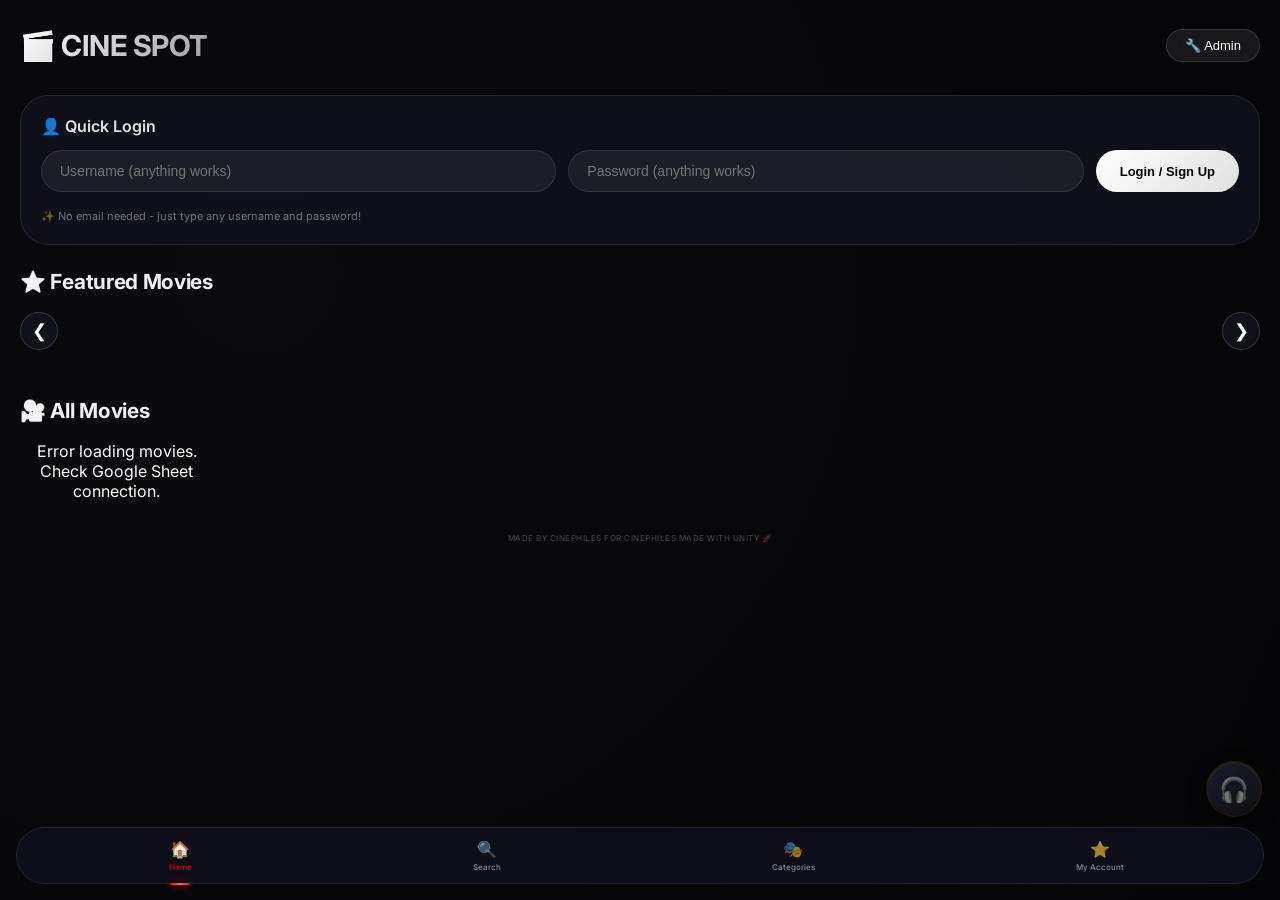
==== commit b91cab60: "Update index.html" ====
--- a/index.html
+++ b/index.html
@@ -90,7 +90,10 @@
         <p>MADE BY CINEPHILES FOR CINEPHILES
         MADE WITH UNITY 🚀</p>
     </div>
-
+<!-- Floating Support Button -->
+<a href="https://t.me/yourCineSpot" target="_blank" class="floating-support-btn" id="floatingSupportBtn">
+    🎧
+</a>
     <!-- BOTTOM NAVIGATION BAR -->
     <div class="bottom-nav">
         <div class="nav-item active" data-page="home">
--- a/style.css
+++ b/style.css
@@ -1,5 +1,5 @@
 /* ============================================
-   PREMIUM MOVIE APP - ULTRA MODERN DESIGN
+   ULTRA PREMIUM MOVIE APP - COMPLETE STYLE
    ============================================ */
 
 * {
@@ -13,7 +13,7 @@
     background: radial-gradient(circle at 20% 30%, #0a0a0f, #050508);
     color: #ffffff;
     padding: 20px;
-    padding-bottom: 85px;
+    padding-bottom: 60px;
     min-height: 100vh;
 }
 
@@ -36,26 +36,23 @@
     background-clip: text;
     color: transparent;
     letter-spacing: -0.5px;
-    font-family: 'Inter', sans-serif;
 }
 
 .admin-btn, .back-btn {
     background: rgba(255, 255, 255, 0.08);
     backdrop-filter: blur(12px);
     color: white;
-    padding: 10px 20px;
+    padding: 8px 18px;
     border: 1px solid rgba(255, 255, 255, 0.12);
     border-radius: 40px;
     cursor: pointer;
     font-size: 13px;
     font-weight: 500;
     transition: all 0.3s ease;
-    letter-spacing: 0.3px;
 }
 
 .admin-btn:hover, .back-btn:hover {
     background: rgba(255, 255, 255, 0.15);
-    border-color: rgba(255, 255, 255, 0.25);
     transform: translateY(-2px);
 }
 
@@ -63,11 +60,10 @@
 .user-section {
     background: rgba(18, 18, 28, 0.8);
     backdrop-filter: blur(20px);
-    padding: 24px;
+    padding: 20px;
     border-radius: 28px;
     margin-bottom: 24px;
     border: 1px solid rgba(255, 255, 255, 0.08);
-    box-shadow: 0 8px 32px rgba(0, 0, 0, 0.2);
 }
 
 .user-section h3 {
@@ -75,7 +71,6 @@
     font-size: 1rem;
     margin-bottom: 14px;
     color: #e0e0e0;
-    letter-spacing: -0.2px;
 }
 
 .login-form {
@@ -87,25 +82,22 @@
 
 .login-form input {
     flex: 1;
-    padding: 14px 18px;
+    padding: 12px 18px;
     background: rgba(255, 255, 255, 0.06);
     border: 1px solid rgba(255, 255, 255, 0.1);
     color: white;
     border-radius: 44px;
     font-size: 14px;
-    font-weight: 400;
-    transition: all 0.3s;
 }
 
 .login-form input:focus {
     outline: none;
     border-color: rgba(255, 255, 255, 0.3);
-    background: rgba(255, 255, 255, 0.1);
 }
 
 .login-form button, .logout-btn {
     background: linear-gradient(135deg, #ffffff 0%, #e0e0e0 100%);
-    padding: 14px 28px;
+    padding: 12px 24px;
     border: none;
     border-radius: 44px;
     color: #000000;
@@ -113,19 +105,16 @@
     font-weight: 600;
     font-size: 13px;
     transition: all 0.3s;
-    letter-spacing: 0.3px;
 }
 
 .login-form button:hover {
     transform: translateY(-2px);
-    box-shadow: 0 6px 20px rgba(255, 255, 255, 0.15);
 }
 
 .logout-btn {
     background: rgba(255, 255, 255, 0.1);
     color: white;
-    padding: 8px 18px;
-    font-size: 12px;
+    padding: 6px 16px;
 }
 
 small {
@@ -135,62 +124,99 @@
 
 /* ===== SECTION TITLES ===== */
 .featured-slider-section h3, .movies-section h2, .favorites-section h3 {
-    font-weight: 600;
+    font-weight: 700;
     font-size: 1.3rem;
     margin-bottom: 18px;
     letter-spacing: -0.3px;
-    color: #ffffff;
-    opacity: 0.92;
+    background: linear-gradient(135deg, #f5f5f5, #c0c0c0);
+    -webkit-background-clip: text;
+    background-clip: text;
+    color: transparent;
 }
 
 /* ===== PREMIUM CATEGORIES ===== */
 .category-section {
-    margin-bottom: 24px;
+    margin-bottom: 25px;
 }
 
 .category-header {
     display: flex;
     justify-content: space-between;
     align-items: center;
-    cursor: pointer;
-    padding: 12px 16px;
-    background: rgba(255, 255, 255, 0.04);
-    border-radius: 20px;
-    border: 1px solid rgba(255, 255, 255, 0.06);
+    padding: 8px 0 12px 0;
+}
+
+.category-header h3 {
+    font-size: 18px;
+    font-weight: 800;
+    background: linear-gradient(135deg, #ffffff, #ffd700);
+    -webkit-background-clip: text;
+    background-clip: text;
+    color: transparent;
+}
+
+#categoriesToggleBtn {
+    background: rgba(255, 255, 255, 0.1);
+    border: 1px solid rgba(255, 255, 255, 0.2);
+    color: white;
+    width: 32px;
+    height: 32px;
+    border-radius: 50%;
+    font-size: 14px;
+    cursor: pointer;
+}
+
+#categoriesToggleBtn:hover {
+    background: #e50914;
 }
 
 .categories-list {
     display: flex;
-    flex-wrap: wrap;
+    flex-wrap: nowrap;
+    overflow-x: auto;
     gap: 12px;
-    margin-top: 14px;
-    overflow-x: auto;
-    padding-bottom: 8px;
+    padding: 8px 0 16px 0;
+    scrollbar-width: thin;
+}
+
+.categories-list::-webkit-scrollbar {
+    height: 3px;
+}
+
+.categories-list::-webkit-scrollbar-track {
+    background: rgba(255, 255, 255, 0.05);
+}
+
+.categories-list::-webkit-scrollbar-thumb {
+    background: #e50914;
+}
+
+.categories-list.hidden {
+    display: none;
 }
 
 .category-btn {
     background: rgba(255, 255, 255, 0.05);
-    color: #e0e0e0;
-    padding: 10px 22px;
+    backdrop-filter: blur(10px);
+    color: #ffffff;
+    padding: 8px 18px;
     border: 1px solid rgba(255, 255, 255, 0.1);
     border-radius: 40px;
     cursor: pointer;
-    transition: all 0.25s ease;
     white-space: nowrap;
-    font-weight: 500;
+    font-weight: 600;
     font-size: 13px;
-    letter-spacing: 0.2px;
+    transition: all 0.3s ease;
+}
+
+.category-btn:hover {
+    background: rgba(255, 255, 255, 0.15);
+    transform: translateY(-2px);
 }
 
 .category-btn.active {
-    background: linear-gradient(135deg, #ffffff 0%, #d0d0d0 100%);
-    color: #000000;
+    background: linear-gradient(135deg, #e50914, #b00710);
     border-color: transparent;
-}
-
-.category-btn:hover {
-    background: rgba(255, 255, 255, 0.12);
-    transform: translateY(-2px);
 }
 
 /* ===== PREMIUM SLIDER ===== */
@@ -202,7 +228,7 @@
     position: relative;
     display: flex;
     align-items: center;
-    gap: 12px;
+    gap: 10px;
 }
 
 .featured-slider {
@@ -224,32 +250,29 @@
     backdrop-filter: blur(8px);
     color: white;
     border: 1px solid rgba(255, 255, 255, 0.15);
-    width: 42px;
-    height: 42px;
+    width: 38px;
+    height: 38px;
     border-radius: 50%;
     cursor: pointer;
-    font-size: 20px;
+    font-size: 18px;
     transition: all 0.25s;
 }
 
 .slider-btn:hover {
     background: rgba(255, 255, 255, 0.15);
-    transform: scale(1.05);
 }
 
 .slider-card {
     min-width: 140px;
     cursor: pointer;
-    transition: all 0.3s cubic-bezier(0.2, 0.9, 0.4, 1.1);
+    transition: all 0.3s ease;
     border-radius: 18px;
     overflow: hidden;
     background: rgba(30, 30, 40, 0.5);
-    backdrop-filter: blur(4px);
 }
 
 .slider-card:hover {
-    transform: translateY(-6px);
-    box-shadow: 0 20px 35px -12px rgba(0, 0, 0, 0.5);
+    transform: translateY(-5px);
 }
 
 .slider-card img {
@@ -259,11 +282,10 @@
 }
 
 .slider-card h4 {
-    padding: 12px;
+    padding: 10px;
     font-size: 13px;
     text-align: center;
     font-weight: 500;
-    letter-spacing: -0.2px;
 }
 
 .slider-dots {
@@ -279,7 +301,6 @@
     background: rgba(255, 255, 255, 0.3);
     border-radius: 4px;
     cursor: pointer;
-    transition: all 0.25s;
 }
 
 .dot.active {
@@ -297,7 +318,6 @@
 @media (min-width: 768px) {
     .movie-grid {
         grid-template-columns: repeat(4, 1fr);
-        gap: 20px;
     }
 }
 
@@ -313,51 +333,38 @@
     border-radius: 20px;
     overflow: hidden;
     cursor: pointer;
-    transition: all 0.35s cubic-bezier(0.2, 0.9, 0.4, 1.1);
-    position: relative;
+    transition: all 0.3s ease;
     border: 1px solid rgba(255, 255, 255, 0.06);
 }
 
 .movie-card:hover {
-    transform: translateY(-6px);
-    box-shadow: 0 20px 35px -12px rgba(0, 0, 0, 0.6);
-    border-color: rgba(255, 255, 255, 0.12);
+    transform: translateY(-5px);
 }
 
 .movie-card img {
     width: 100%;
     height: 230px;
     object-fit: cover;
-    transition: transform 0.4s;
-}
-
-.movie-card:hover img {
-    transform: scale(1.02);
 }
 
 .movie-card h4 {
-    padding: 14px 10px 8px 10px;
+    padding: 12px 10px 8px 10px;
     font-size: 13px;
     text-align: center;
     font-weight: 500;
-    letter-spacing: -0.2px;
-}
-
-/* Add to Favourite button on homepage */
+}
+
 .movie-card-fav {
     display: flex;
     align-items: center;
     justify-content: center;
-    gap: 8px;
+    gap: 6px;
     background: rgba(255, 255, 255, 0.05);
-    padding: 8px 12px;
+    padding: 6px 10px;
     border-radius: 40px;
     cursor: pointer;
-    transition: all 0.25s;
-    margin: 8px 12px 12px 12px;
+    margin: 6px 10px 10px 10px;
     font-size: 11px;
-    font-weight: 500;
-    border: 1px solid rgba(255, 255, 255, 0.08);
 }
 
 .movie-card-fav i {
@@ -367,17 +374,15 @@
 
 .movie-card-fav.active {
     background: rgba(255, 215, 0, 0.12);
-    border-color: rgba(255, 215, 0, 0.3);
-}
-
-/* ===== PREMIUM FAVORITES SECTION ===== */
+}
+
+/* ===== FAVORITES SECTION ===== */
 .favorites-section {
     background: rgba(18, 18, 28, 0.7);
     backdrop-filter: blur(20px);
     padding: 20px;
     border-radius: 28px;
     margin-top: 24px;
-    border: 1px solid rgba(255, 255, 255, 0.06);
 }
 
 .favorites-grid {
@@ -394,67 +399,57 @@
 
 .fav-card {
     background: rgba(255, 255, 255, 0.04);
-    border-radius: 18px;
+    border-radius: 16px;
     overflow: hidden;
     cursor: pointer;
     display: flex;
-    gap: 12px;
+    gap: 10px;
     padding: 8px;
-    transition: all 0.25s;
-    border: 1px solid rgba(255, 255, 255, 0.06);
-}
-
-.fav-card:hover {
-    background: rgba(255, 255, 255, 0.08);
-    transform: translateX(4px);
 }
 
 .fav-card img {
-    width: 50px;
-    height: 70px;
+    width: 45px;
+    height: 65px;
     object-fit: cover;
-    border-radius: 12px;
+    border-radius: 10px;
 }
 
 .fav-card h4 {
-    font-size: 12px;
+    font-size: 11px;
     font-weight: 500;
     flex: 1;
 }
 
-/* ===== PREMIUM MOVIE DETAIL PAGE ===== */
+/* ===== MOVIE DETAIL PAGE ===== */
 .movie-detail-container {
     max-width: 500px;
     margin: 0 auto;
-    padding: 0 4px;
 }
 
 .movie-detail-card {
     background: rgba(18, 18, 28, 0.9);
     backdrop-filter: blur(20px);
-    border-radius: 32px;
+    border-radius: 28px;
     overflow: hidden;
     border: 1px solid rgba(255, 255, 255, 0.08);
 }
 
 .movie-detail-card img {
     width: 100%;
-    max-height: 450px;
+    max-height: 400px;
     object-fit: cover;
 }
 
 .movie-info {
-    padding: 28px;
+    padding: 24px;
 }
 
 .movie-info h2 {
-    font-size: 26px;
+    font-size: 24px;
     font-weight: 700;
     margin-bottom: 20px;
-    letter-spacing: -0.5px;
-}
-
-/* Premium Buttons */
+}
+
 .movie-buttons {
     display: flex;
     flex-direction: column;
@@ -468,22 +463,16 @@
     justify-content: center;
     gap: 10px;
     background: rgba(255, 255, 255, 0.1);
-    color: #ffffff;
-    text-align: center;
-    padding: 16px 20px;
+    color: white;
+    padding: 14px 20px;
     border: 1px solid rgba(255, 255, 255, 0.15);
     border-radius: 50px;
     font-weight: 600;
-    font-size: 15px;
-    transition: all 0.25s;
-    width: 100%;
-    cursor: pointer;
-    backdrop-filter: blur(4px);
+    cursor: pointer;
 }
 
 .trailer-btn:hover {
     background: rgba(255, 255, 255, 0.18);
-    transform: translateY(-2px);
 }
 
 .favourite-btn {
@@ -493,20 +482,15 @@
     gap: 10px;
     background: rgba(255, 215, 0, 0.1);
     color: #ffd966;
-    text-align: center;
-    padding: 16px 20px;
+    padding: 14px 20px;
     border: 1px solid rgba(255, 215, 0, 0.25);
     border-radius: 50px;
     font-weight: 600;
-    font-size: 15px;
-    transition: all 0.25s;
-    cursor: pointer;
-    width: 100%;
+    cursor: pointer;
 }
 
 .favourite-btn.active {
     background: rgba(255, 215, 0, 0.2);
-    color: #ffd700;
 }
 
 .telegram-join-btn {
@@ -514,22 +498,17 @@
     align-items: center;
     justify-content: center;
     gap: 10px;
-    background: linear-gradient(135deg, #0088cc 0%, #005a8c 100%);
+    background: linear-gradient(135deg, #0088cc, #005a8c);
     color: white;
-    text-align: center;
-    padding: 16px 20px;
+    padding: 14px 20px;
     border: none;
     border-radius: 50px;
     font-weight: 600;
-    font-size: 15px;
-    transition: all 0.25s;
-    width: 100%;
     cursor: pointer;
 }
 
 .telegram-join-btn:hover {
     transform: translateY(-2px);
-    box-shadow: 0 8px 20px rgba(0, 136, 204, 0.3);
 }
 
 .download-section {
@@ -537,18 +516,16 @@
 }
 
 .download-title {
-    font-size: 13px;
+    font-size: 12px;
     font-weight: 600;
     color: #aaa;
-    margin-bottom: 14px;
-    letter-spacing: 0.5px;
+    margin-bottom: 12px;
     text-transform: uppercase;
 }
 
 .quality-buttons {
     display: flex;
     gap: 12px;
-    flex-wrap: wrap;
 }
 
 .quality-btn {
@@ -556,33 +533,29 @@
     background: rgba(255, 255, 255, 0.06);
     border: 1px solid rgba(255, 255, 255, 0.1);
     color: white;
-    padding: 14px 0;
+    padding: 12px 0;
     border-radius: 50px;
     font-weight: 600;
     font-size: 13px;
     cursor: pointer;
     text-align: center;
-    transition: all 0.25s;
 }
 
 .quality-btn:hover {
     background: rgba(255, 255, 255, 0.12);
-    transform: translateY(-2px);
-}
-
-/* Premium Info Grid */
+}
+
 .info-grid {
     background: rgba(255, 255, 255, 0.04);
-    border-radius: 24px;
-    padding: 20px;
-    margin: 24px 0 0 0;
+    border-radius: 20px;
+    padding: 18px;
+    margin-top: 20px;
 }
 
 .info-row {
     display: flex;
     justify-content: space-between;
-    align-items: center;
-    padding: 14px 0;
+    padding: 12px 0;
     border-bottom: 1px solid rgba(255, 255, 255, 0.06);
 }
 
@@ -593,130 +566,260 @@
 .info-label {
     font-weight: 500;
     color: #888;
-    font-size: 12px;
-    letter-spacing: 0.5px;
+    font-size: 11px;
     text-transform: uppercase;
 }
 
 .info-value {
     font-weight: 500;
-    color: #ffffff;
-    font-size: 13px;
-    text-align: right;
+    color: white;
+    font-size: 12px;
 }
 
 .rating-value {
     color: #ffd966;
 }
 
-/* ===== PREMIUM BOTTOM NAVIGATION ===== */
+/* ===== PREMIUM NOTE SECTION ===== */
+.note-section {
+    background: linear-gradient(135deg, #e50914, #b00710);
+    border-radius: 16px;
+    padding: 14px 16px;
+    margin: 20px 0;
+}
+
+.note-title {
+    font-size: 13px;
+    font-weight: 800;
+    color: rgba(255, 255, 255, 0.9);
+    margin-bottom: 6px;
+}
+
+.note-content {
+    font-size: 12px;
+    font-weight: 600;
+    color: white;
+    line-height: 1.4;
+}
+/* ===== ULTRA PREMIUM FLOATING SUPPORT BUTTON ===== */
+.floating-support-btn {
+    position: fixed;
+    bottom: 85px;
+    right: 20px;
+    width: 52px;
+    height: 52px;
+    background: linear-gradient(145deg, #1a1a2e, #0f0f0f);
+    border-radius: 50%;
+    display: flex;
+    align-items: center;
+    justify-content: center;
+    font-size: 24px;
+    text-decoration: none;
+    color: #ffd700;
+    box-shadow: 0 6px 18px rgba(0, 0, 0, 0.5), 0 0 0 2px rgba(255, 215, 0, 0.15), inset 0 1px 0 rgba(255, 255, 255, 0.08);
+    transition: all 0.4s cubic-bezier(0.175, 0.885, 0.32, 1.275);
+    z-index: 99999;
+    cursor: pointer;
+    backdrop-filter: blur(4px);
+}
+
+/* Glowing ring effect */
+.floating-support-btn::before {
+    content: '';
+    position: absolute;
+    top: -3px;
+    left: -3px;
+    right: -3px;
+    bottom: -3px;
+    background: linear-gradient(135deg, #ffd700, #e50914, #ffd700);
+    border-radius: 50%;
+    z-index: -1;
+    opacity: 0;
+    transition: opacity 0.4s ease;
+}
+
+.floating-support-btn::after {
+    content: '';
+    position: absolute;
+    top: 0;
+    left: 0;
+    right: 0;
+    bottom: 0;
+    background: radial-gradient(circle at 30% 30%, rgba(255, 215, 0, 0.25), transparent);
+    border-radius: 50%;
+    opacity: 0;
+    transition: opacity 0.4s ease;
+}
+
+.floating-support-btn:hover {
+    transform: scale(1.1) rotate(5deg);
+    color: #ffffff;
+    box-shadow: 0 8px 22px rgba(0, 0, 0, 0.6), 0 0 0 3px rgba(255, 215, 0, 0.3);
+}
+
+.floating-support-btn:hover::before {
+    opacity: 1;
+}
+
+.floating-support-btn:hover::after {
+    opacity: 1;
+}
+
+/* Premium shimmer animation */
+@keyframes supportShimmer {
+    0% {
+        box-shadow: 0 6px 18px rgba(0, 0, 0, 0.4), 0 0 0 2px rgba(255, 215, 0, 0.15);
+    }
+    50% {
+        box-shadow: 0 8px 22px rgba(229, 9, 20, 0.35), 0 0 0 2px rgba(255, 215, 0, 0.35);
+    }
+    100% {
+        box-shadow: 0 6px 18px rgba(0, 0, 0, 0.4), 0 0 0 2px rgba(255, 215, 0, 0.15);
+    }
+}
+
+.floating-support-btn {
+    animation: supportShimmer 2.5s ease-in-out infinite, gentleFloat 3s ease-in-out infinite;
+}
+
+/* Gentle floating animation */
+@keyframes gentleFloat {
+    0%, 100% {
+        transform: translateY(0);
+    }
+    50% {
+        transform: translateY(-4px);
+    }
+}
+
+/* Click effect */
+.floating-support-btn:active {
+    transform: scale(0.94);
+    transition: transform 0.1s ease;
+}
+/* ===== BOTTOM NAVIGATION ===== */
 .bottom-nav {
     position: fixed;
     bottom: 16px;
     left: 16px;
     right: 16px;
-    background: rgba(18, 18, 28, 0.9);
+    background: rgba(15, 15, 25, 0.96);
     backdrop-filter: blur(20px);
     display: flex;
     justify-content: space-around;
     align-items: center;
-    padding: 10px 8px;
+    padding: 6px 10px;
     border-radius: 50px;
     border: 1px solid rgba(255, 255, 255, 0.08);
     z-index: 1000;
-    box-shadow: 0 8px 32px rgba(0, 0, 0, 0.3);
 }
 
 .nav-item {
     display: flex;
     flex-direction: column;
     align-items: center;
-    gap: 4px;
-    cursor: pointer;
-    padding: 8px 16px;
-    border-radius: 40px;
-    transition: all 0.2s;
-}
-
-.nav-item:hover {
-    background: rgba(255, 255, 255, 0.06);
+    gap: 3px;
+    cursor: pointer;
+    padding: 5px 0;
+    position: relative;
+    flex: 1;
+}
+
+.nav-icon {
+    font-size: 16px;
+    color: rgba(255, 255, 255, 0.6);
+}
+
+.nav-label {
+    font-size: 8px;
+    font-weight: 500;
+    color: rgba(255, 255, 255, 0.5);
 }
 
 .nav-item.active .nav-icon {
-    color: #ffffff;
+    color: #e50914;
 }
 
 .nav-item.active .nav-label {
-    color: #ffffff;
-    font-weight: 600;
-}
-
-.nav-icon {
-    font-size: 22px;
-    transition: transform 0.2s;
-    color: #888;
-}
-
-.nav-label {
-    font-size: 10px;
-    font-weight: 500;
-    color: #888;
-    letter-spacing: 0.2px;
-}
-
-/* ===== PREMIUM SEARCH ===== */
+    color: #e50914;
+}
+
+/* Premium red line with glow */
+.nav-item.active::after {
+    content: '';
+    position: absolute;
+    bottom: -8px;
+    left: 50%;
+    transform: translateX(-50%);
+    width: 20px;
+    height: 2px;
+    background: linear-gradient(90deg, #e50914, #ff6b6b, #e50914);
+    border-radius: 2px;
+    box-shadow: 0 0 8px rgba(229, 9, 20, 0.6), 0 0 12px rgba(229, 9, 20, 0.3);
+    animation: glowPulse 2s ease-in-out infinite;
+}
+
+@keyframes glowPulse {
+    0%, 100% {
+        box-shadow: 0 0 5px rgba(229, 9, 20, 0.5);
+        width: 20px;
+    }
+    50% {
+        box-shadow: 0 0 15px rgba(229, 9, 20, 0.9);
+        width: 24px;
+    }
+}
+/* ===== SEARCH SECTION ===== */
 .search-section {
     margin-bottom: 24px;
 }
 
 .search-box-full input {
     width: 100%;
-    padding: 16px 22px;
+    padding: 14px 20px;
     background: rgba(255, 255, 255, 0.06);
     border: 1px solid rgba(255, 255, 255, 0.1);
     color: white;
     border-radius: 60px;
     font-size: 15px;
-    font-weight: 400;
-    transition: all 0.25s;
 }
 
 .search-box-full input:focus {
     outline: none;
     border-color: rgba(255, 255, 255, 0.25);
-    background: rgba(255, 255, 255, 0.1);
-}
-
-/* ===== PREMIUM LOADING ===== */
+}
+
+#searchResults {
+    margin-top: 20px;
+}
+
+/* ===== FOOTER ===== */
+.footer {
+    text-align: center;
+    padding: 16px;
+    margin-top: 16px;
+}
+
+.footer p {
+    font-size: 8px;
+    font-weight: 400;
+    color: rgba(255, 255, 255, 0.25);
+    letter-spacing: 0.5px;
+}
+
+/* ===== LOADING ===== */
 .loading {
     text-align: center;
-    padding: 50px;
+    padding: 40px;
     color: #888;
-    font-weight: 500;
     font-size: 13px;
 }
 
-/* ===== PREMIUM FOOTER ===== */
-.footer {
-    text-align: center;
-    padding: 20px 16px;
-    margin-top: 16px;
-    margin-bottom: 70px;
-}
-
-.footer p {
-    font-size: 10px;
-    font-weight: 400;
-    color: rgba(255, 255, 255, 0.3);
-    letter-spacing: 0.5px;
-    word-spacing: 1px;
-}
-
-/* ===== PREMIUM ANIMATIONS ===== */
+/* ===== ANIMATIONS ===== */
 @keyframes fadeInUp {
     from {
         opacity: 0;
-        transform: translateY(25px);
+        transform: translateY(20px);
     }
     to {
         opacity: 1;
@@ -724,76 +827,716 @@
     }
 }
 
-.movie-card, .slider-card, .fav-card, .user-section {
-    animation: fadeInUp 0.5s ease-out;
-}
-/* ===== PREMIUM SOURCE TYPE BADGE ON POSTERS ===== */
-.movie-card {
+.movie-card, .slider-card, .fav-card {
+    animation: fadeInUp 0.4s ease;
+}
+/* ===== ULTRA PREMIUM SOURCE BADGES ===== */
+.movie-card, .slider-card {
     position: relative;
     overflow: hidden;
-    border-radius: 20px;
-}
-
-/* Badge positioned on the image */
-.movie-card .source-badge {
+}
+
+.source-badge {
     position: absolute;
     top: 12px;
     right: 12px;
     z-index: 15;
-    padding: 5px 10px;
-    border-radius: 30px;
+    padding: 6px 14px;
+    border-radius: 40px;
     font-size: 10px;
-    font-weight: 700;
-    letter-spacing: 0.5px;
+    font-weight: 800;
+    letter-spacing: 1px;
+    backdrop-filter: blur(12px);
+    pointer-events: none;
     font-family: 'Inter', monospace;
-    backdrop-filter: blur(8px);
-    box-shadow: 0 2px 8px rgba(0, 0, 0, 0.3);
-    pointer-events: none; /* So clicks go through to the poster */
-}
-
-/* Make sure the poster image container allows absolute positioning */
-.movie-card img {
-    width: 100%;
-    height: 230px;
-    object-fit: cover;
-    display: block;
-}
-
-/* WEB-DL Style */
-.movie-card .badge-webdl {
-    background: linear-gradient(135deg, #1a1a1a 0%, #0d0d0d 100%);
+    text-transform: uppercase;
+    box-shadow: 0 4px 15px rgba(0, 0, 0, 0.3);
+    transition: all 0.3s ease;
+}
+
+/* WEB-DL - Dark Premium */
+.badge-webdl {
+    background: linear-gradient(135deg, #1a1a2e, #0a0a15);
+    color: #ffd700;
+    border: 1px solid rgba(255, 215, 0, 0.4);
+    box-shadow: 0 4px 12px rgba(0, 0, 0, 0.4), 0 0 0 1px rgba(255, 215, 0, 0.1);
+}
+
+/* HDTC - Red Premium */
+.badge-hdtc {
+    background: linear-gradient(135deg, #e50914, #8b0000);
     color: #ffffff;
-    border: 1px solid rgba(255, 255, 255, 0.2);
-}
-
-/* HDTC Style */
-.movie-card .badge-hdtc {
-    background: linear-gradient(135deg, #e50914 0%, #b00710 100%);
-    color: #ffffff;
-    border: 1px solid rgba(255, 255, 255, 0.2);
-}
-
-/* UPCOMING Style */
-.movie-card .badge-upcoming {
-    background: linear-gradient(135deg, #ffd700 0%, #ff8c00 100%);
-    color: #1a1a1a;
-    border: 1px solid rgba(255, 255, 255, 0.3);
-}
-
-/* Slider card badge */
-.slider-card {
-    position: relative;
-}
-
+    border: 1px solid rgba(255, 255, 255, 0.25);
+    box-shadow: 0 4px 12px rgba(229, 9, 20, 0.4);
+}
+
+/* UPCOMING - Gold Premium */
+.badge-upcoming {
+    background: linear-gradient(135deg, #ffd700, #ff8c00);
+    color: #0a0a0a;
+    border: 1px solid rgba(255, 255, 255, 0.5);
+    box-shadow: 0 4px 12px rgba(255, 215, 0, 0.4);
+}
+
+/* Shimmer effect on hover */
+.movie-card:hover .source-badge, 
+.slider-card:hover .source-badge {
+    transform: scale(1.02);
+    letter-spacing: 1.5px;
+}
+
+/* Slider cards - slightly smaller */
 .slider-card .source-badge {
-    position: absolute;
     top: 8px;
     right: 8px;
-    z-index: 15;
-    padding: 3px 8px;
+    padding: 4px 10px;
+    font-size: 8px;
+}
+/* ===== ULTRA PREMIUM NO RESULTS MESSAGE ===== */
+.no-results {
+    text-align: center;
+    padding: 25px 35px;
+    background: linear-gradient(135deg, rgba(229, 9, 20, 0.12), rgba(0, 0, 0, 0.5));
+    backdrop-filter: blur(20px);
+    border-radius: 60px;
+    margin: 30px auto;
+    max-width: 500px;
+    width: fit-content;
+    border: 1px solid rgba(229, 9, 20, 0.4);
+    box-shadow: 0 0 30px rgba(229, 9, 20, 0.2);
+    animation: fadeInUp 0.5s ease;
+}
+
+.no-results-content {
+    display: flex;
+    flex-direction: column;
+    align-items: center;
+    justify-content: center;
+    gap: 12px;
+}
+
+.no-results-row {
+    display: flex;
+    align-items: center;
+    justify-content: center;
+    gap: 15px;
+    flex-wrap: wrap;
+}
+
+.no-results-icon {
+    font-size: 40px;
+    display: inline-block;
+}
+
+.no-results-title {
+    font-size: 24px;
+    font-weight: 800;
+    background: linear-gradient(135deg, #ffffff, #ff6b6b);
+    -webkit-background-clip: text;
+    background-clip: text;
+    color: transparent;
+    margin: 0;
+}
+
+.no-results-message {
+    font-size: 15px;
+    font-weight: 500;
+    color: rgba(255, 255, 255, 0.8);
+    margin: 0;
+}
+
+.no-results-suggestion {
+    margin-top: 5px;
+}
+
+.no-results-suggestion p {
+    font-size: 12px;
+    color: rgba(255, 255, 255, 0.5);
+    margin: 0 0 8px 0;
+}
+
+.no-results-btn {
+    background: linear-gradient(135deg, #0088cc, #005a8c);
+    border: none;
+    color: white;
+    padding: 8px 28px;
+    border-radius: 50px;
+    font-size: 12px;
+    font-weight: 700;
+    cursor: pointer;
+    display: inline-flex;
+    align-items: center;
+    gap: 8px;
+    transition: all 0.3s ease;
+}
+
+.no-results-btn:hover {
+    transform: translateY(-2px);
+    box-shadow: 0 6px 18px rgba(0, 136, 204, 0.4);
+}
+/* ===== PREMIUM HORIZONTAL NO RESULTS ===== */
+.no-results-container {
+    text-align: center;
+    margin: 40px auto;
+}
+
+.no-results {
+    background: linear-gradient(135deg, rgba(229, 9, 20, 0.15), rgba(0, 0, 0, 0.6));
+    backdrop-filter: blur(20px);
+    border-radius: 100px;
+    padding: 14px 30px;
+    margin: 0 auto;
+    width: fit-content;
+    max-width: 90%;
+    border: 1px solid rgba(229, 9, 20, 0.4);
+    box-shadow: 0 0 30px rgba(229, 9, 20, 0.2);
+    display: inline-block;
+}
+
+.no-results-text {
+    display: flex;
+    align-items: center;
+    justify-content: center;
+    gap: 10px;
+    flex-wrap: nowrap;
+}
+
+.no-results-icon {
+    font-size: 22px;
+}
+
+.no-results-title {
+    font-size: 18px;
+    font-weight: 800;
+    background: linear-gradient(135deg, #ffffff, #ff6b6b);
+    -webkit-background-clip: text;
+    background-clip: text;
+    color: transparent;
+    white-space: nowrap;
+}
+
+.no-results-message {
+    font-size: 14px;
+    font-weight: 500;
+    color: rgba(255, 255, 255, 0.8);
+    white-space: nowrap;
+}
+
+.no-results-btn {
+    background: linear-gradient(135deg, #0088cc, #005a8c);
+    border: none;
+    color: white;
+    padding: 10px 28px;
+    border-radius: 60px;
+    font-size: 13px;
+    font-weight: 700;
+    cursor: pointer;
+    display: inline-flex;
+    align-items: center;
+    gap: 8px;
+    transition: all 0.3s ease;
+    margin-top: 16px;
+}
+
+.no-results-btn:hover {
+    transform: translateY(-2px);
+    box-shadow: 0 8px 20px rgba(0, 136, 204, 0.5);
+}
+/* ===== COMPACT HORIZONTAL TIMER ===== */
+.ultra-countdown {
+    display: flex;
+    align-items: center;
+    justify-content: center;
+    gap: 10px;
+    flex-wrap: wrap;
+}
+
+.ultra-countdown-item {
+    background: rgba(0, 0, 0, 0.5);
+    border-radius: 16px;
+    padding: 8px 12px;
+    min-width: 70px;
+    text-align: center;
+}
+
+.ultra-countdown-number {
+    font-size: 28px;
+    font-weight: 800;
+    background: linear-gradient(135deg, #ffffff, #ffd700);
+    -webkit-background-clip: text;
+    background-clip: text;
+    color: transparent;
+    font-family: monospace;
+    letter-spacing: 2px;
+}
+
+.ultra-countdown-label {
+    font-size: 9px;
+    font-weight: 600;
+    color: rgba(255, 255, 255, 0.6);
+    text-transform: uppercase;
+    margin-top: 4px;
+    display: block;
+}
+
+.ultra-countdown-separator {
+    font-size: 28px;
+    font-weight: 800;
+    color: #ffd700;
+    margin: 0;
+    line-height: 1;
+}
+
+/* Mobile responsive */
+@media (max-width: 480px) {
+    .ultra-countdown {
+        gap: 5px;
+    }
+    .ultra-countdown-item {
+        padding: 5px 8px;
+        min-width: 55px;
+    }
+    .ultra-countdown-number {
+        font-size: 18px;
+    }
+    .ultra-countdown-separator {
+        font-size: 18px;
+    }
+    .ultra-countdown-label {
+        font-size: 7px;
+    }
+}
+/* ===== FIX TELEGRAM BUTTON SIZE ===== */
+.telegram-join-btn {
+    display: flex;
+    align-items: center;
+    justify-content: center;
+    gap: 10px;
+    background: linear-gradient(135deg, #0088cc, #005a8c);
+    color: white;
+    text-align: center;
+    padding: 14px 20px;
+    border: none;
+    border-radius: 50px;
+    font-weight: 600;
+    font-size: 15px;
+    transition: all 0.3s ease;
+    width: 100%;
+    cursor: pointer;
+}
+
+.telegram-join-btn i {
+    font-size: 16px;
+}
+
+.telegram-join-btn:hover {
+    transform: translateY(-2px);
+    box-shadow: 0 6px 18px rgba(0, 136, 204, 0.4);
+}
+/* ===== ULTRA PREMIUM COUNTDOWN TIMER ===== */
+.premium-countdown-container {
+    background: linear-gradient(145deg, #1a1a2e, #0f0f1a);
+    border-radius: 28px;
+    padding: 24px 20px;
+    margin: 20px 0;
+    text-align: center;
+    border: 1px solid rgba(255, 215, 0, 0.25);
+    box-shadow: 0 10px 30px rgba(0, 0, 0, 0.5), 0 0 0 1px rgba(255, 215, 0, 0.1);
+    position: relative;
+    overflow: hidden;
+}
+
+.premium-countdown-container::before {
+    content: '';
+    position: absolute;
+    top: -50%;
+    left: -50%;
+    width: 200%;
+    height: 200%;
+    background: radial-gradient(circle, rgba(255, 215, 0, 0.08), transparent);
+    animation: rotateGlow 20s linear infinite;
+}
+
+@keyframes rotateGlow {
+    0% { transform: rotate(0deg); }
+    100% { transform: rotate(360deg); }
+}
+
+.premium-countdown-header {
+    display: flex;
+    align-items: center;
+    justify-content: center;
+    gap: 10px;
+    margin-bottom: 20px;
+    font-size: 14px;
+    font-weight: 700;
+    color: #ffd700;
+    text-transform: uppercase;
+    letter-spacing: 2px;
+}
+
+.premium-countdown-header i {
+    font-size: 18px;
+}
+
+.ultra-countdown {
+    display: flex;
+    align-items: center;
+    justify-content: center;
+    gap: 5px;
+    flex-wrap: wrap;
+}
+
+.ultra-countdown-item {
+    background: rgba(0, 0, 0, 0.6);
     border-radius: 20px;
-    font-size: 8px;
-    font-weight: 700;
+    padding: 12px 16px;
+    min-width: 80px;
     backdrop-filter: blur(4px);
+    border: 1px solid rgba(255, 255, 255, 0.1);
+}
+
+.ultra-countdown-number {
+    font-size: 38px;
+    font-weight: 800;
+    background: linear-gradient(135deg, #ffffff, #ffd700);
+    -webkit-background-clip: text;
+    background-clip: text;
+    color: transparent;
+    font-family: monospace;
+    letter-spacing: 3px;
+}
+
+.ultra-countdown-label {
+    font-size: 10px;
+    font-weight: 600;
+    color: rgba(255, 255, 255, 0.6);
+    text-transform: uppercase;
+    margin-top: 8px;
+    letter-spacing: 1px;
+}
+
+.ultra-countdown-separator {
+    font-size: 32px;
+    font-weight: 800;
+    color: #ffd700;
+    margin: 0 5px;
+}
+
+/* ===== ULTRA PREMIUM PROGRESS BAR ===== */
+.premium-progress-container {
+    background: linear-gradient(145deg, rgba(10, 10, 20, 0.95), rgba(5, 5, 10, 0.98));
+    backdrop-filter: blur(20px);
+    border-radius: 28px;
+    padding: 24px 20px;
+    margin: 20px 0;
+    text-align: center;
+    border: 1px solid rgba(76, 175, 80, 0.35);
+    box-shadow: 0 10px 30px rgba(0, 0, 0, 0.5), 0 0 0 1px rgba(76, 175, 80, 0.1);
+    position: relative;
+    overflow: hidden;
+}
+
+/* Animated background shine */
+.premium-progress-container::before {
+    content: '';
+    position: absolute;
+    top: -50%;
+    left: -50%;
+    width: 200%;
+    height: 200%;
+    background: radial-gradient(circle, rgba(76, 175, 80, 0.08), transparent);
+    animation: rotateGlow 15s linear infinite;
+}
+
+@keyframes rotateGlow {
+    0% { transform: rotate(0deg); }
+    100% { transform: rotate(360deg); }
+}
+
+.premium-progress-header {
+    display: flex;
+    align-items: center;
+    justify-content: center;
+    gap: 12px;
+    margin-bottom: 20px;
+    font-size: 14px;
+    font-weight: 800;
+    color: #4caf50;
+    text-transform: uppercase;
+    letter-spacing: 2.5px;
+    position: relative;
+    z-index: 1;
+}
+
+.premium-progress-header i {
+    font-size: 20px;
+    animation: pulseIcon 1.5s ease-in-out infinite;
+}
+
+@keyframes pulseIcon {
+    0%, 100% { opacity: 0.7; transform: scale(1); }
+    50% { opacity: 1; transform: scale(1.1); }
+}
+
+.premium-progress-bar {
+    background: rgba(255, 255, 255, 0.08);
+    border-radius: 50px;
+    height: 14px;
+    overflow: hidden;
+    margin-bottom: 15px;
+    position: relative;
+    z-index: 1;
+    box-shadow: inset 0 1px 3px rgba(0, 0, 0, 0.3);
+}
+
+.premium-progress-fill {
+    background: linear-gradient(90deg, #4caf50, #8bc34a, #4caf50);
+    background-size: 200% 100%;
+    width: 0%;
+    height: 100%;
+    border-radius: 50px;
+    transition: width 0.5s cubic-bezier(0.4, 0, 0.2, 1);
+    position: relative;
+    animation: progressShine 2s ease infinite;
+}
+
+@keyframes progressShine {
+    0% { background-position: 0% 50%; }
+    50% { background-position: 100% 50%; }
+    100% { background-position: 0% 50%; }
+}
+
+/* Glow effect on fill */
+.premium-progress-fill::after {
+    content: '';
+    position: absolute;
+    top: 0;
+    right: 0;
+    bottom: 0;
+    width: 20px;
+    background: linear-gradient(90deg, transparent, rgba(255, 255, 255, 0.3));
+    border-radius: 50px;
+}
+
+.premium-progress-percentage {
+    font-size: 32px;
+    font-weight: 800;
+    background: linear-gradient(135deg, #4caf50, #8bc34a);
+    -webkit-background-clip: text;
+    background-clip: text;
+    color: transparent;
+    margin: 12px 0;
+    letter-spacing: 2px;
+    position: relative;
+    z-index: 1;
+}
+
+.premium-progress-status {
+    font-size: 12px;
+    font-weight: 600;
+    color: rgba(255, 255, 255, 0.6);
+    margin-top: 10px;
+    letter-spacing: 0.5px;
+    position: relative;
+    z-index: 1;
+}
+
+/* Pulsing animation for percentage */
+@keyframes pulsePercentage {
+    0%, 100% { opacity: 0.8; transform: scale(1); }
+    50% { opacity: 1; transform: scale(1.02); }
+}
+
+.premium-progress-percentage {
+    animation: pulsePercentage 2s ease-in-out infinite;
+}
+/* ===== PREMIUM NOTE SECTION ===== */
+.note-section {
+    background: linear-gradient(135deg, #e50914, #b00710);
+    border-radius: 20px;
+    padding: 16px 20px;
+    margin: 20px 0;
+    box-shadow: 0 4px 15px rgba(229, 9, 20, 0.3);
+    border: 1px solid rgba(255, 255, 255, 0.1);
+}
+
+.note-title {
+    font-size: 13px;
+    font-weight: 800;
+    color: rgba(255, 255, 255, 0.9);
+    letter-spacing: 1px;
+    margin-bottom: 8px;
+    display: flex;
+    align-items: center;
+    gap: 6px;
+}
+
+.note-content {
+    font-size: 12px;
+    font-weight: 600;
+    color: #ffffff;
+    line-height: 1.5;
+}
+/* ===== ULTRA PREMIUM UPLOAD PROGRESS BAR ===== */
+.premium-progress-container {
+    background: linear-gradient(145deg, #0a0a14, #05050a);
+    border-radius: 32px;
+    padding: 28px 24px;
+    margin: 24px 0;
+    text-align: center;
+    border: 1px solid rgba(76, 175, 80, 0.3);
+    box-shadow: 0 20px 35px -10px rgba(0, 0, 0, 0.5), inset 0 1px 0 rgba(255, 255, 255, 0.05);
+    position: relative;
+    overflow: hidden;
+}
+
+/* Animated gradient background */
+.premium-progress-container::before {
+    content: '';
+    position: absolute;
+    top: -50%;
+    left: -50%;
+    width: 200%;
+    height: 200%;
+    background: radial-gradient(circle, rgba(76, 175, 80, 0.1), transparent);
+    animation: rotateGlowBg 20s linear infinite;
+}
+
+@keyframes rotateGlowBg {
+    0% { transform: rotate(0deg); }
+    100% { transform: rotate(360deg); }
+}
+
+/* Header with pulsing icon */
+.premium-progress-header {
+    display: flex;
+    align-items: center;
+    justify-content: center;
+    gap: 12px;
+    margin-bottom: 25px;
+    font-size: 13px;
+    font-weight: 800;
+    color: #4caf50;
+    text-transform: uppercase;
+    letter-spacing: 3px;
+    position: relative;
+    z-index: 1;
+}
+
+.premium-progress-header i {
+    font-size: 22px;
+    animation: pulseUpload 1.2s ease-in-out infinite;
+}
+
+@keyframes pulseUpload {
+    0%, 100% { transform: scale(1); opacity: 0.7; }
+    50% { transform: scale(1.15); opacity: 1; text-shadow: 0 0 10px #4caf50; }
+}
+
+/* Main progress bar */
+.premium-progress-bar {
+    background: rgba(255, 255, 255, 0.05);
+    border-radius: 60px;
+    height: 18px;
+    overflow: hidden;
+    margin-bottom: 20px;
+    position: relative;
+    z-index: 1;
+    box-shadow: inset 0 2px 5px rgba(0, 0, 0, 0.4);
+}
+
+/* Animated filling bar */
+.premium-progress-fill {
+    background: linear-gradient(90deg, #2e7d32, #4caf50, #8bc34a, #4caf50);
+    background-size: 300% 100%;
+    width: 0%;
+    height: 100%;
+    border-radius: 60px;
+    transition: width 0.6s cubic-bezier(0.4, 0, 0.2, 1);
+    position: relative;
+    animation: shimmerMove 2.5s ease infinite;
+    box-shadow: 0 0 8px rgba(76, 175, 80, 0.5);
+}
+
+@keyframes shimmerMove {
+    0% { background-position: 0% 50%; }
+    100% { background-position: 100% 50%; }
+}
+
+/* Glossy shine effect on fill */
+.premium-progress-fill::after {
+    content: '';
+    position: absolute;
+    top: 0;
+    right: 0;
+    bottom: 0;
+    width: 30px;
+    background: linear-gradient(90deg, transparent, rgba(255, 255, 255, 0.25), transparent);
+    animation: shineSlide 1.5s ease infinite;
+}
+
+@keyframes shineSlide {
+    0% { transform: translateX(-100%); }
+    100% { transform: translateX(200%); }
+}
+
+/* Percentage number - big and bold */
+.premium-progress-percentage {
+    font-size: 42px;
+    font-weight: 900;
+    background: linear-gradient(135deg, #4caf50, #8bc34a, #4caf50);
+    background-size: 200% 100%;
+    -webkit-background-clip: text;
+    background-clip: text;
+    color: transparent;
+    margin: 15px 0;
+    letter-spacing: 3px;
+    position: relative;
+    z-index: 1;
+    animation: percentagePulse 2s ease infinite;
+}
+
+@keyframes percentagePulse {
+    0%, 100% { opacity: 0.9; transform: scale(1); }
+    50% { opacity: 1; transform: scale(1.02); text-shadow: 0 0 15px rgba(76, 175, 80, 0.3); }
+}
+
+/* Status text */
+.premium-progress-status {
+    font-size: 12px;
+    font-weight: 600;
+    color: rgba(255, 255, 255, 0.55);
+    margin-top: 12px;
+    letter-spacing: 1px;
+    position: relative;
+    z-index: 1;
+    display: flex;
+    align-items: center;
+    justify-content: center;
+    gap: 8px;
+}
+
+.premium-progress-status::before {
+    content: '';
+    width: 8px;
+    height: 8px;
+    background: #4caf50;
+    border-radius: 50%;
+    display: inline-block;
+    animation: blinkDot 1s ease infinite;
+}
+
+@keyframes blinkDot {
+    0%, 100% { opacity: 0.3; }
+    50% { opacity: 1; box-shadow: 0 0 5px #4caf50; }
+}
+/* ===== DISABLED BUTTON STYLES ===== */
+.trailer-btn.disabled,
+.quality-btn.disabled {
+    opacity: 0.5;
+    cursor: not-allowed;
+    background: rgba(255, 255, 255, 0.05);
+    color: rgba(255, 255, 255, 0.3);
     pointer-events: none;
 }
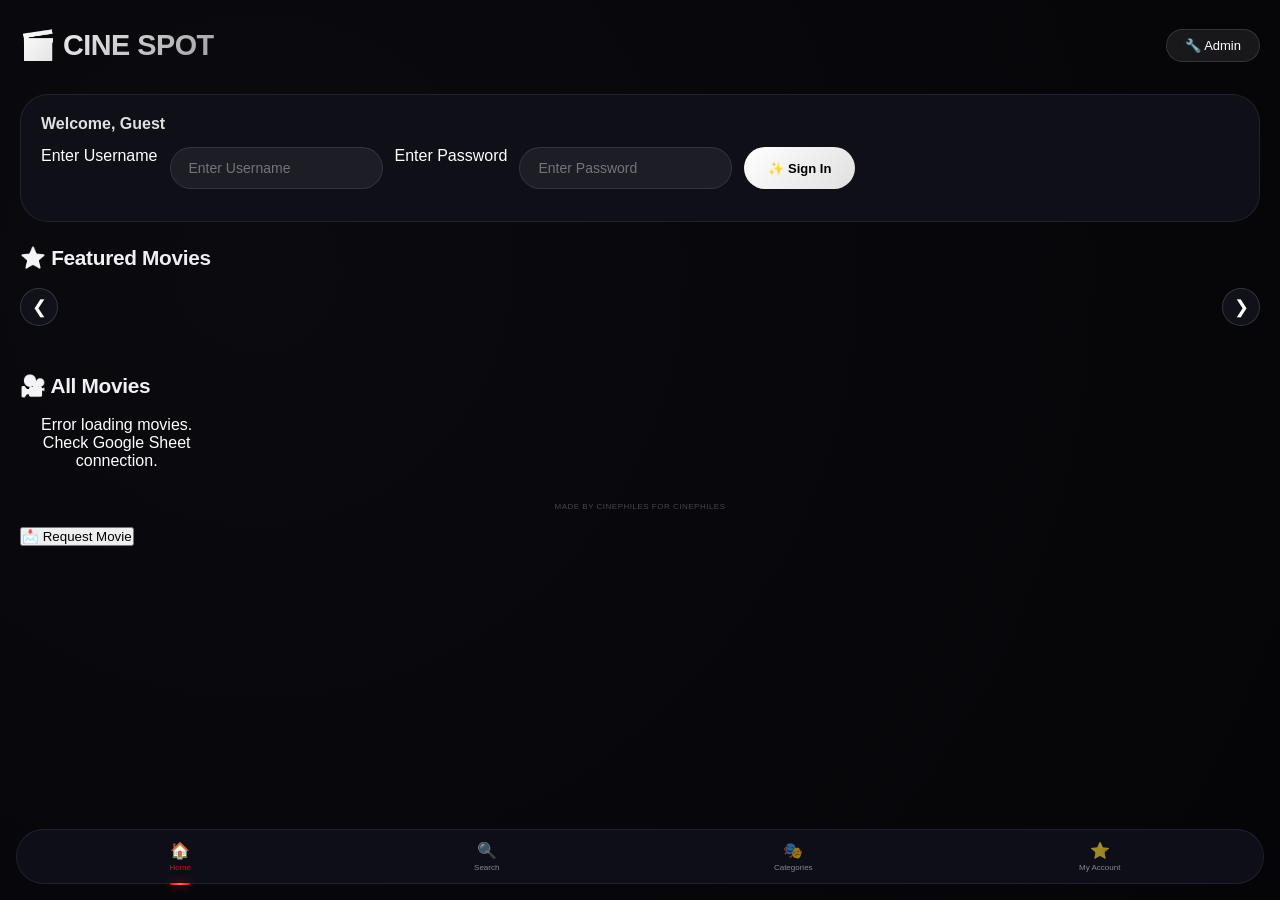
==== commit 6840e1e3: "index.html" ====
--- a/index.html
+++ b/index.html
@@ -6,7 +6,6 @@
     <title>CINE SPOT - Movie Guide</title>
     <link rel="stylesheet" href="style.css">
     <link rel="stylesheet" href="https://cdnjs.cloudflare.com/ajax/libs/font-awesome/6.5.1/css/all.min.css">
-    <link href="https://fonts.googleapis.com/css2?family=Inter:opsz,wght@14..32,300;14..32,400;14..32,500;14..32,600;14..32,700;14..32,800&display=swap" rel="stylesheet">
 </head>
 <body>
     <header>
@@ -14,19 +13,30 @@
         <button id="adminPanelBtn" class="admin-btn">🔧 Admin</button>
     </header>
 
-    <!-- User Login Section -->
+    <!-- ===== COMPACT GLASSY LOGIN PANEL ===== -->
     <div id="userSection" class="user-section">
         <div id="loggedOutView">
-            <h3>👤 Quick Login</h3>
+            <h3>Welcome, <span id="welcomeUsername">Guest</span></h3>
+            
             <div class="login-form">
-                <input type="text" id="dummyUsername" placeholder="Username (anything works)" autocomplete="off">
-                <input type="password" id="dummyPassword" placeholder="Password (anything works)">
-                <button id="loginBtn">Login / Sign Up</button>
+                <label>Enter Username</label>
+                <div class="input-group">
+                    <input type="text" id="dummyUsername" placeholder="Enter Username" autocomplete="off">
+                </div>
+                
+                <label>Enter Password</label>
+                <div class="input-group">
+                    <input type="password" id="dummyPassword" placeholder="Enter Password">
+                </div>
+                
+                <button id="loginBtn">✨ Sign In</button>
             </div>
-            <small>✨ No email needed - just type any username and password!</small>
         </div>
         <div id="loggedInView" style="display:none">
-            <p>Welcome, <span id="currentUser"></span>! <button id="logoutBtn" class="logout-btn">Logout</button></p>
+            <h3>Welcome, <span id="currentUser"></span>!</h3>
+            <div style="text-align:center; margin-top:10px;">
+                <button id="logoutBtn" class="logout-btn">🚪 Logout</button>
+            </div>
         </div>
     </div>
 
@@ -50,7 +60,6 @@
                 <h2>🎥 All Movies</h2>
             </div>
             <div id="movieGrid" class="movie-grid"></div>
-            <div id="loadingIndicator" class="loading">📽️ Loading movies...</div>
         </div>
     </div>
 
@@ -87,13 +96,15 @@
 
     <!-- FOOTER -->
     <div class="footer">
-        <p>MADE BY CINEPHILES FOR CINEPHILES
-        MADE WITH UNITY 🚀</p>
+        <p>MADE BY CINEPHILES FOR CINEPHILES</p>
     </div>
-<!-- Floating Support Button -->
-<a href="https://t.me/yourCineSpot" target="_blank" class="floating-support-btn" id="floatingSupportBtn">
-    🎧
-</a>
+
+    <!-- Floating Request Button -->
+    <button class="floating-request-btn" onclick="openRequestPanel('')" title="Request Movie/Series">
+        📩
+        <span class="tooltip">Request Movie</span>
+    </button>
+
     <!-- BOTTOM NAVIGATION BAR -->
     <div class="bottom-nav">
         <div class="nav-item active" data-page="home">
@@ -114,8 +125,25 @@
         </div>
     </div>
 
+    <!-- ===== PREMIUM LOADING SPINNER ===== -->
+    <div id="loadingIndicator" class="loading-overlay">
+        <div class="loading-container">
+            <div class="loading-spinner-premium">
+                <div class="spinner-ring"></div>
+                <div class="spinner-ring"></div>
+                <div class="spinner-ring"></div>
+                <div class="spinner-center">🎬</div>
+            </div>
+            <div class="loading-text-premium">Loading Movies</div>
+            <div class="loading-dots">
+                <span class="dot-pulse"></span>
+                <span class="dot-pulse"></span>
+                <span class="dot-pulse"></span>
+            </div>
+        </div>
+    </div>
+
     <script src="config.js"></script>
     <script src="script.js"></script>
-    
 </body>
 </html>
